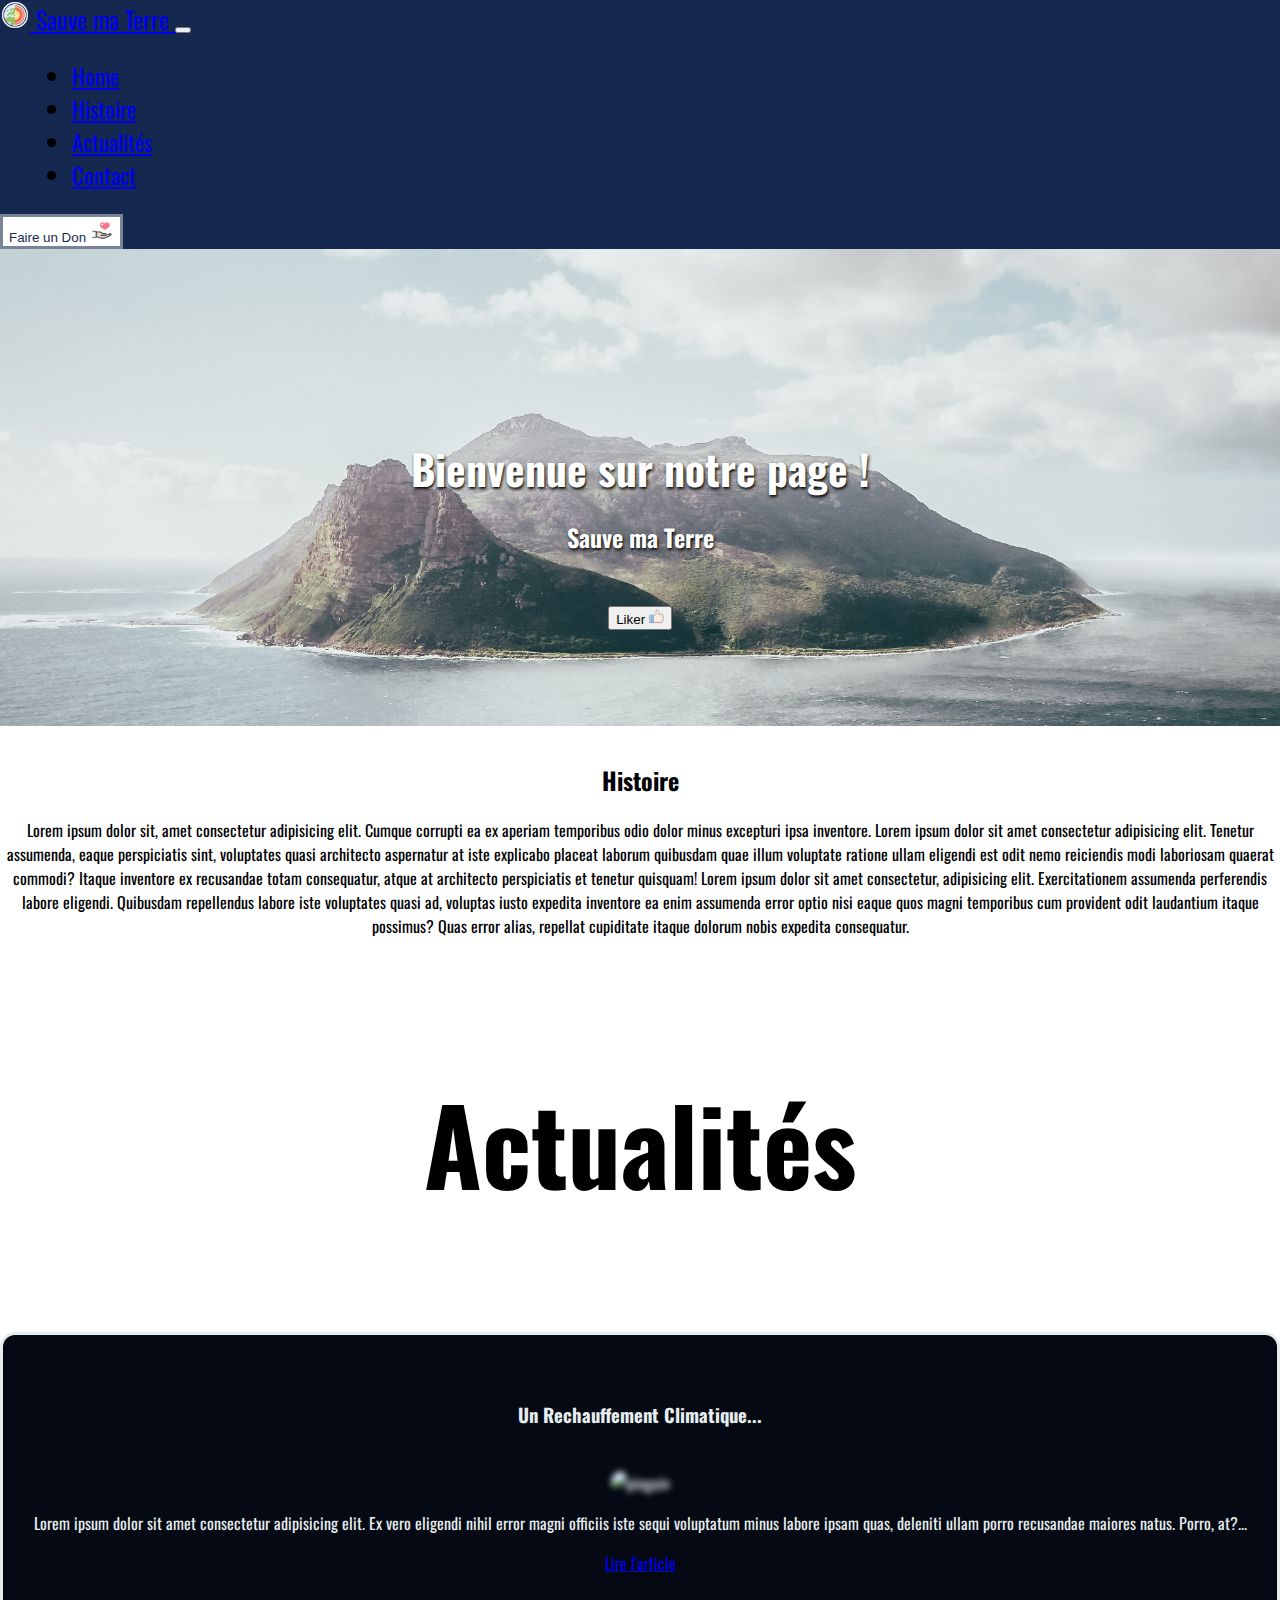
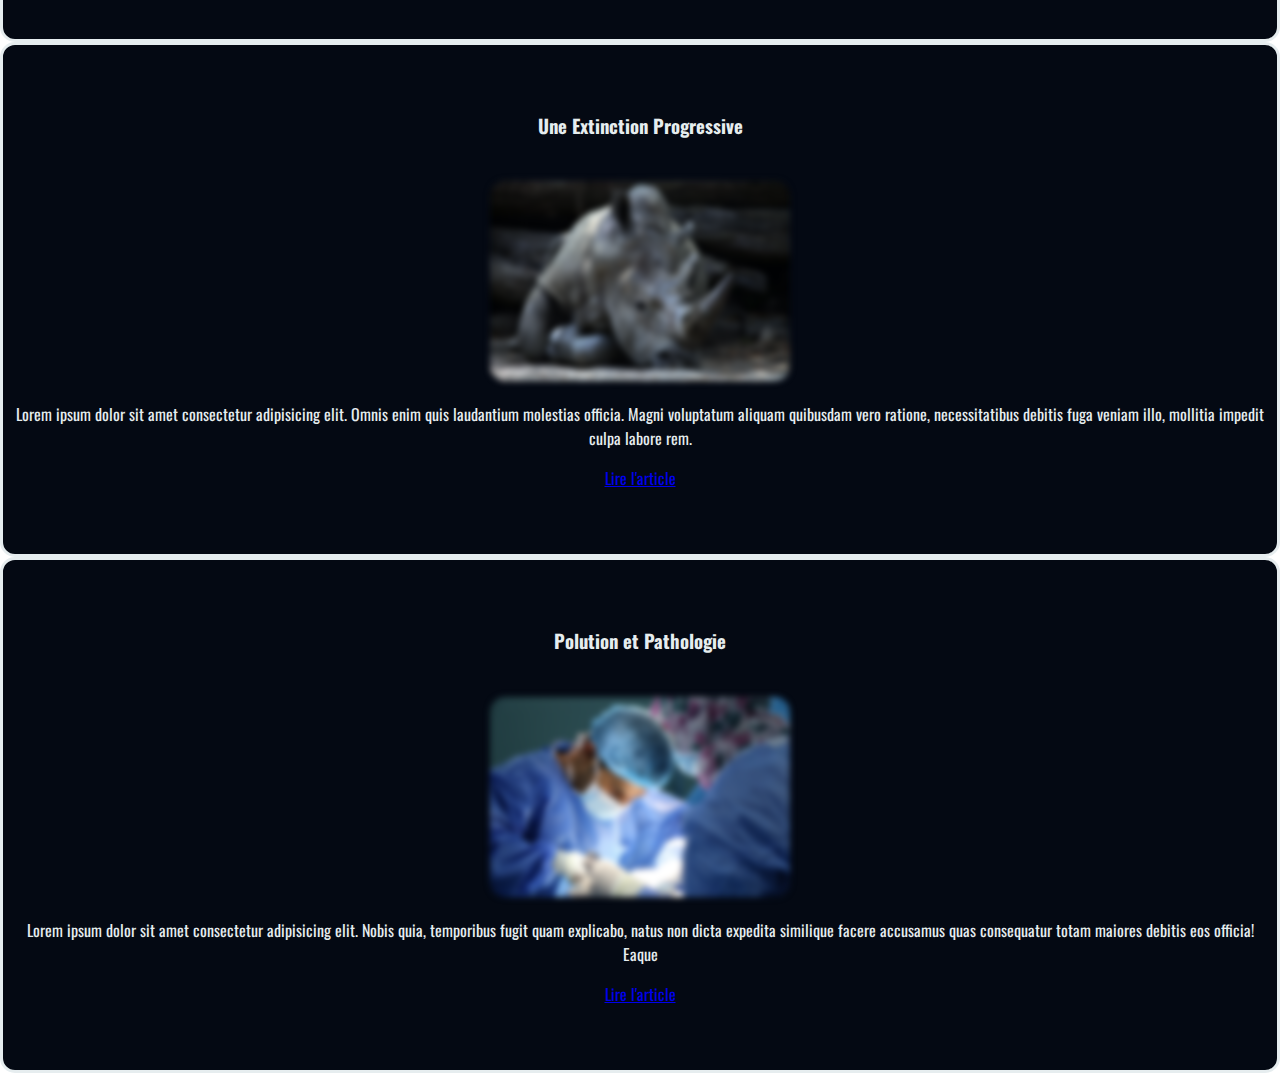
==== index.html @ 33b481e4 "mise en place de la grille" ====
<!DOCTYPE html>
<html lang="fr">
  <head>
    <meta charset="UTF-8" />
    <meta http-equiv="X-UA-Compatible" content="IE=edge" />
    <meta name="viewport" content="width=device-width, initial-scale=1.0" />
    <link
      href="https://cdn.jsdelivr.net/npm/bootstrap@5.2.0-beta1/dist/css/bootstrap.min.css"
      rel="stylesheet"
      integrity="sha384-0evHe/X+R7YkIZDRvuzKMRqM+OrBnVFBL6DOitfPri4tjfHxaWutUpFmBp4vmVor"
      crossorigin="anonymous"
    />
    <script
      src="https://cdn.jsdelivr.net/npm/bootstrap@5.2.0-beta1/dist/js/bootstrap.bundle.min.js"
      integrity="sha384-pprn3073KE6tl6bjs2QrFaJGz5/SUsLqktiwsUTF55Jfv3qYSDhgCecCxMW52nD2"
      crossorigin="anonymous"
    ></script>
    <link rel="stylesheet" href="css/style.css" />
    <script
      src="https://kit.fontawesome.com/90c2f345b2.js"
      crossorigin="anonymous"
    ></script>
    <link rel="preconnect" href="https://fonts.gstatic.com" crossorigin />
    <link
      href="https://fonts.googleapis.com/css2?family=Oswald:wght@200;300;400;500;600&display=swap"
      rel="stylesheet"
    />
    <link rel="icon" href="./img/earth.png" />
    <title>Sauve ma Terre</title>
  </head>
  <body>
    <nav class="navbar fixed-top navbar-expand-sm navbar-dark">
      <div class="container">
        <a href="#" class="navbar-brand mb-0 h1">
          <img
            class="d-line-block align-top"
            src="/img/logo.png"
            width="30"
            height="30"
            alt="Logo"
          />
          Sauve ma Terre
        </a>
        <button
          type="button"
          data-bs-toggle="collapse"
          data-bs-target="#navbarNav"
          class="navbar-toggler"
          aria-controls="navbarNav"
          aria-expanded="false"
          aria-label="Toggle navigation"
        >
          <span class="navbar-toggler-icon"></span>
        </button>
        <div class="collapse navbar-collapse" id="navbarNav">
          <ul class="navbar-nav">
            <li class="nav-item active">
              <a href="#" class="nav-link active">Home</a>
            </li>
            <li class="nav-item active">
              <a href="#" class="nav-link">Histoire</a>
            </li>
            <li class="nav-item active">
              <a href="#" class="nav-link">Actualités</a>
            </li>
            <li class="nav-item active">
              <a href="#" class="nav-link">Contact</a>
            </li>
          </ul>
        </div>
        <form class="d-flex">
          <button type="submit" class="btn btn-outline">
            Faire un Don <img src="/img/give.png" alt="give" />
          </button>
        </form>
      </div>
    </nav>
    <div class="container welcome">
      <div class="row">
        <div class="col-md-12">
          <div class="first">
            <h1>Bienvenue sur notre page !</h1>
            <h2>Sauve ma Terre</h2>
            <button type="button" class="btn btn-primary">
              Liker
              <img src="/img/liker.png" style="width: 15px" alt="pouce" />
            </button>
          </div>
        </div>
      </div>
    </div>
    <div class="container container-histoire">
      <div class="row">
        <div class="col-sm-12">
          <div>
            <h2>Histoire</h2>
            <p>
              Lorem ipsum dolor sit, amet consectetur adipisicing elit. Cumque
              corrupti ea ex aperiam temporibus odio dolor minus excepturi ipsa
              inventore. Lorem ipsum dolor sit amet consectetur adipisicing
              elit. Tenetur assumenda, eaque perspiciatis sint, voluptates quasi
              architecto aspernatur at iste explicabo placeat laborum quibusdam
              quae illum voluptate ratione ullam eligendi est odit nemo
              reiciendis modi laboriosam quaerat commodi? Itaque inventore ex
              recusandae totam consequatur, atque at architecto perspiciatis et
              tenetur quisquam! Lorem ipsum dolor sit amet consectetur,
              adipisicing elit. Exercitationem assumenda perferendis labore
              eligendi. Quibusdam repellendus labore iste voluptates quasi ad,
              voluptas iusto expedita inventore ea enim assumenda error optio
              nisi eaque quos magni temporibus cum provident odit laudantium
              itaque possimus? Quas error alias, repellat cupiditate itaque
              dolorum nobis expedita consequatur.
            </p>
            <br />
          </div>
        </div>
      </div>

      <div class="container-actu">
        <h2>Actualités</h2>
      </div>

      <div class="row third">
        <div class="col-sm-4 third-1">
          <h3>Un Rechauffement Climatique...</h3>
          <br />

          <img src="/img/Pic-1.jpg" alt="pinguin" width="300px" />
          <p>
            Lorem ipsum dolor sit amet consectetur adipisicing elit. Ex vero
            eligendi nihil error magni officiis iste sequi voluptatum minus
            labore ipsam quas, deleniti ullam porro recusandae maiores natus.
            Porro, at?...
          </p>
          <a class="btn btn-light" href="#" role="button">Lire l'article</a>
        </div>
        <div class="col-sm-4 third-1">
          <h3>Une Extinction Progressive</h3>
          <br />
          <img
            src="/img/DeadAnimals.jpg"
            alt="doctor"
            width="300px"
            height="200px"
          />
          <p>
            Lorem ipsum dolor sit amet consectetur adipisicing elit. Omnis enim
            quis laudantium molestias officia. Magni voluptatum aliquam
            quibusdam vero ratione, necessitatibus debitis fuga veniam illo,
            mollitia impedit culpa labore rem.
          </p>
          <a class="btn btn-light" href="#" role="button">Lire l'article</a>
        </div>
        <div class="col-sm-4 third-1">
          <h3>Polution et Pathologie</h3>
          <br />
          <img
            src="/img/doctor.jpg"
            alt="Animals no life"
            width="300px"
            height="200px"
          />
          <p>
            Lorem ipsum dolor sit amet consectetur adipisicing elit. Nobis quia,
            temporibus fugit quam explicabo, natus non dicta expedita similique
            facere accusamus quas consequatur totam maiores debitis eos officia!
            Eaque
          </p>
          <a class="btn btn-light" href="#" role="button">Lire l'article</a>
        </div>
      </div>
  </body>
</html>
---- css/style.css ----
html,
body {
  margin: 0;
  padding: 0;
}
body {
  font-family: "Oswald", sans-serif;
}
.navbar {
  background-color: #142850;
}
.navbar-brand {
  font-size: 1.5rem;
}
.navbar-nav {
  margin-left: 2rem;
  font-size: 1.4rem;
}
.d-flex img {
  height: 24px;
  width: 24px;
}

/* Bienvenue */

.d-flex button {
  color: #142850;
  background-color: rgb(255, 255, 255);
  border: solid #7a8499;
}
.d-flex button:hover {
  background-color: #00a8cc;
  border: solid #0c7b93;
  color: #fff;
}
.welcome {
  padding: 6rem;
  color: #fff;
  text-align: center;
  background-image: url(/img/Island.jpg);
  background-position: center;
  background-size: 100%;
  background-repeat: no-repeat;
  text-shadow: black 0.1em 0.1em 0.2em;
}
.welcome h1 {
  font-size: 2.6rem;
  padding-top: 4rem;
  text-align: center;
  margin-bottom: 1.2rem;
}
.welcome button {
  margin-top: 2rem;
}

/* Histoire */

.container-histoire {
  padding-top: 1rem;
  text-align: center;
}

.container-actu {
  text-align: center;
  padding: 0 0 1.5rem 0;
  font-size: 70px;
}

.third-1 {
  color: #e6edef;
  border: solid;
  border-radius: 15px;
  background-color: #040913;
  padding: 3rem 0.8rem 4rem 0.8rem;
  text-overflow: ellipsis;
}
.third img {
  -webkit-filter: blur(3px);
  filter: blur(3px);
  -webkit-transition: 0.3s ease-in-out;
  transition: 0.3s ease-in-out;
  border-radius: 15px;
}
.third img:hover {
  -webkit-filter: blur(0);
  filter: blur(0);
}
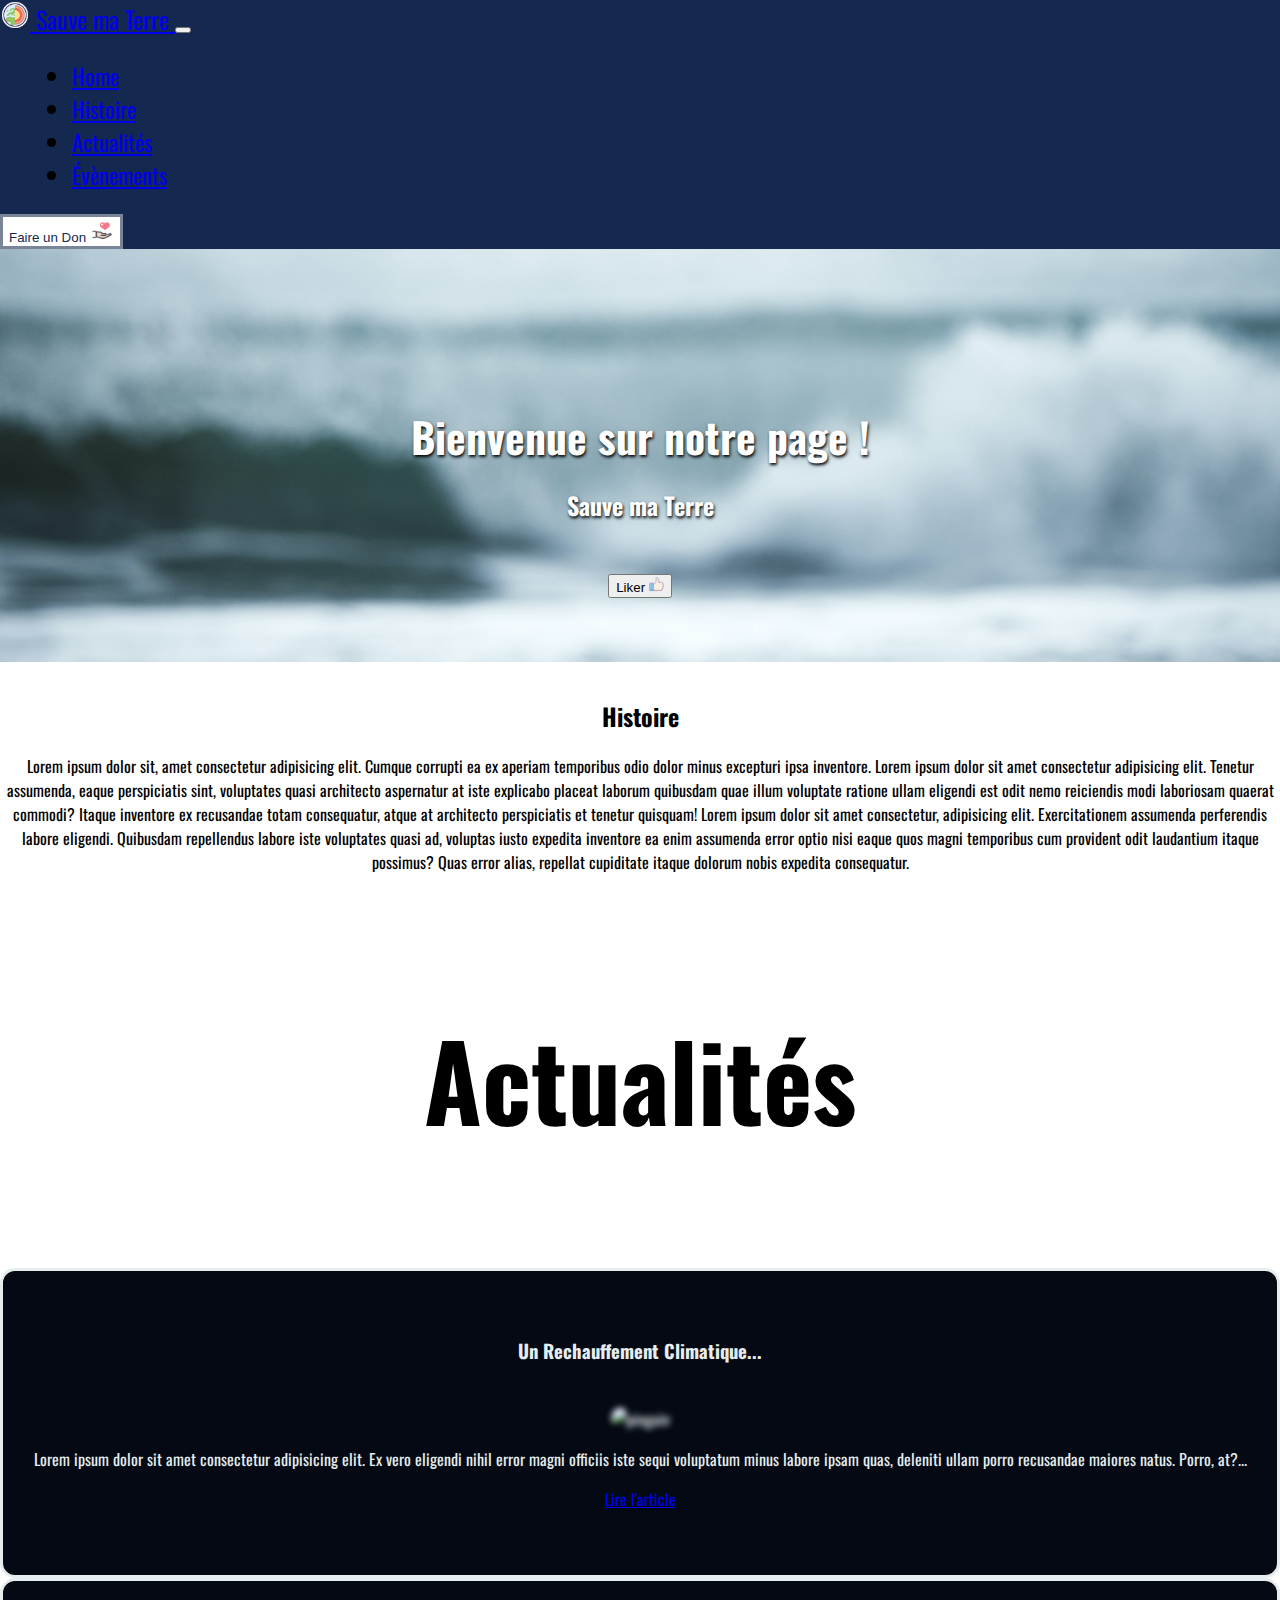
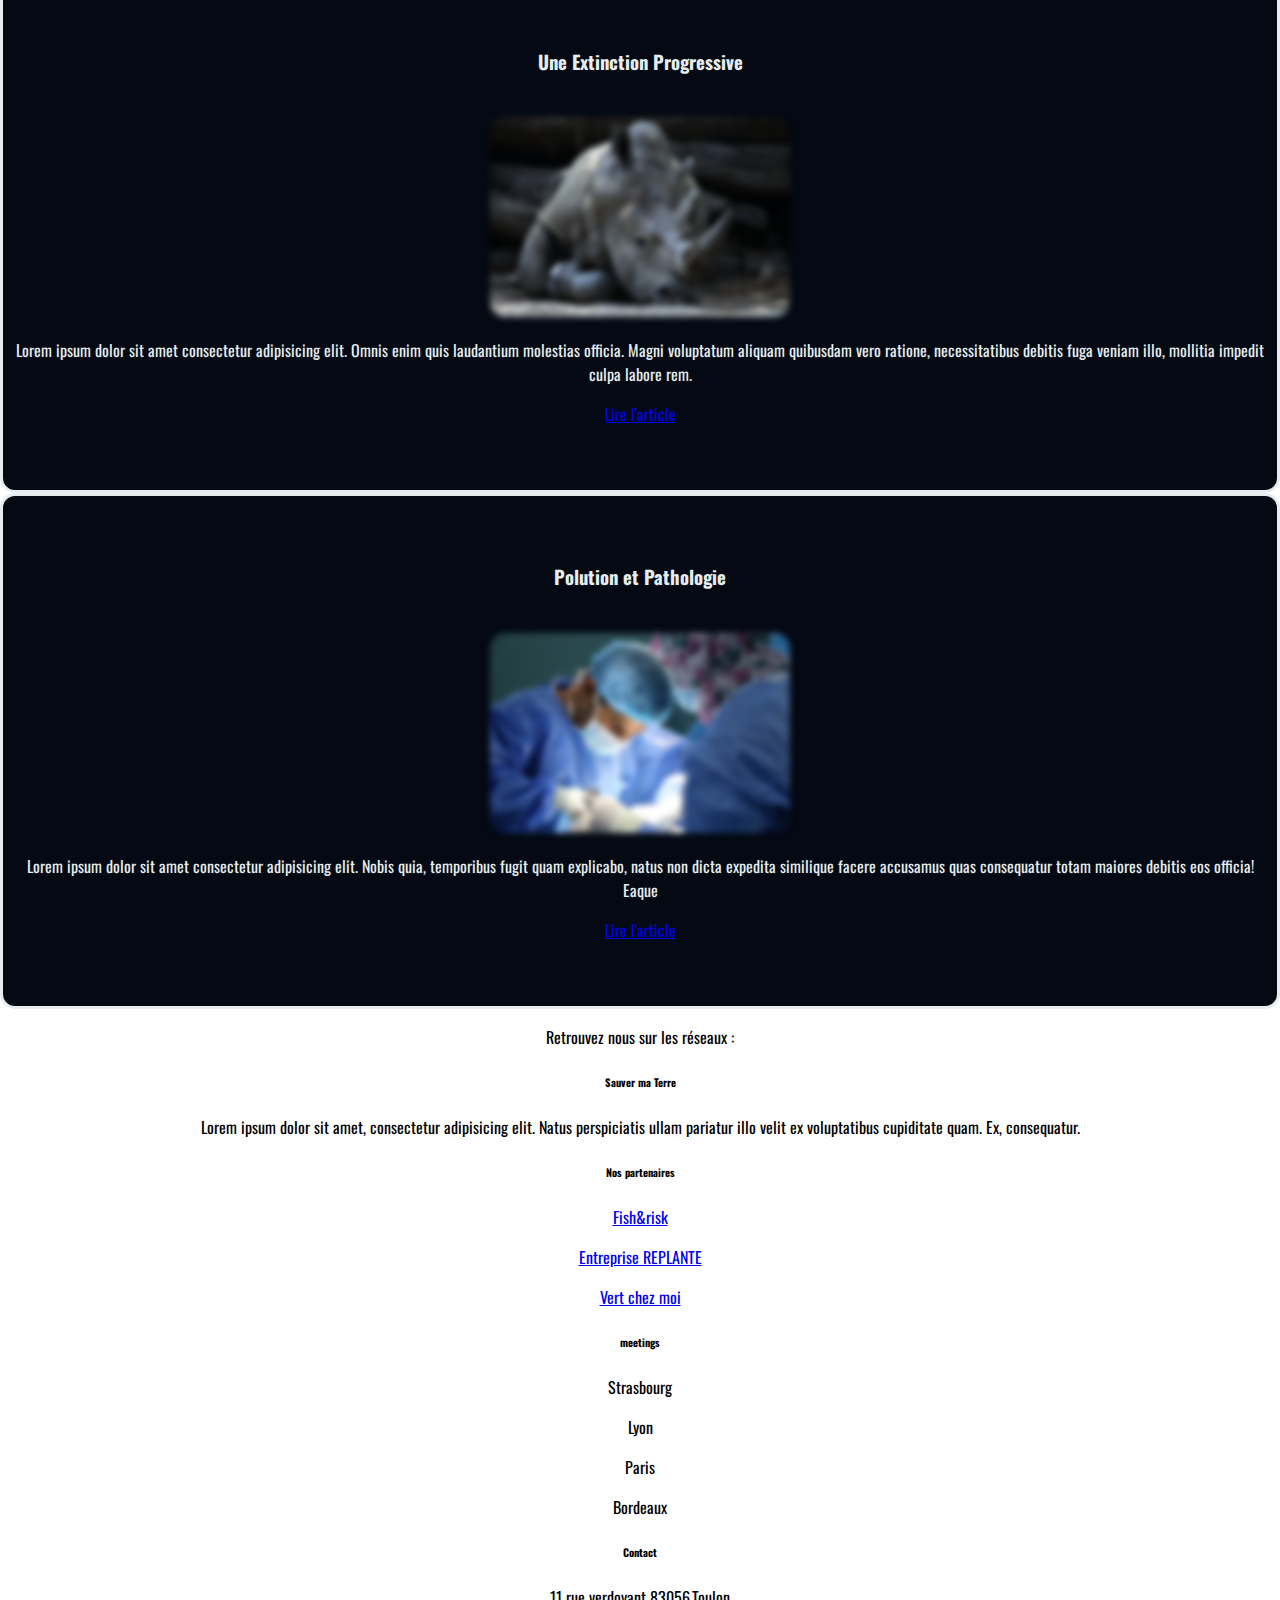
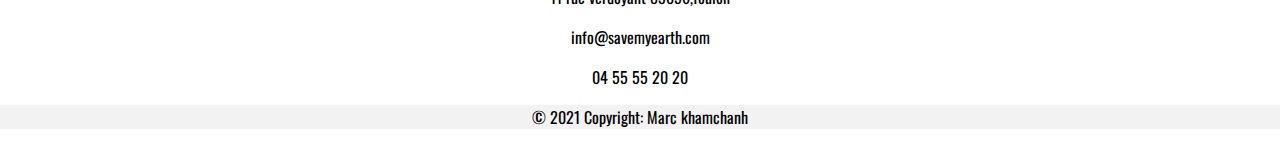
==== commit 5fbbecde: "Mise en place du footer" ====
--- a/index.html
+++ b/index.html
@@ -64,7 +64,7 @@
               <a href="#" class="nav-link">Actualités</a>
             </li>
             <li class="nav-item active">
-              <a href="#" class="nav-link">Contact</a>
+              <a href="/Evènements.html" target="_blank" class="nav-link">Évènements</a>
             </li>
           </ul>
         </div>
@@ -168,6 +168,122 @@
           </p>
           <a class="btn btn-light" href="#" role="button">Lire l'article</a>
         </div>
+      <div class="container">
+        <div class="col-sm-12">
+          <p></p>
+
+        </div>
+      </div>
+        <!-- Footer -->
+<footer class="text-center text-lg-start bg-light text-muted">
+  <!-- Section: Social media -->
+  <section
+    class="d-flex justify-content-center justify-content-lg-between p-4 border-bottom"
+  >
+    <!-- Left -->
+    <div class="me-5 d-none d-lg-block">
+      <span>Retrouvez nous sur les réseaux :</span>
+    </div>
+    <!-- Left -->
+
+    <!-- Right -->
+    <div>
+      <a href="" class="me-4 text-reset">
+        <i class="fab fa-facebook-f"></i>
+      </a>
+      <a href="" class="me-4 text-reset">
+        <i class="fab fa-twitter"></i>
+      </a>
+      <a href="" class="me-4 text-reset">
+        <i class="fab fa-instagram"></i>
+      </a>
+    </div>
+    <!-- Right -->
+  </section>
+  <!-- Section: Links  -->
+  <section class="">
+    <div class="container text-center text-md-start mt-5">
+      <!-- Grid row -->
+      <div class="row mt-3">
+        <!-- Grid column -->
+        <div class="col-md-3 col-lg-4 col-xl-3 mx-auto mb-4">
+          <!-- Content -->
+          <h6 class="text-uppercase fw-bold mb-4">
+            <i class="fa-solid fa-earth-americas me-3"></i>Sauver ma Terre
+          </h6>
+          <p>
+            Lorem ipsum dolor sit amet, consectetur adipisicing elit. Natus perspiciatis ullam pariatur illo velit ex voluptatibus cupiditate quam. Ex, consequatur.
+          </p>
+        </div>
+        <!-- Grid column -->
+
+        <!-- Grid column -->
+        <div class="col-md-2 col-lg-2 col-xl-2 mx-auto mb-4">
+          <!-- Links -->
+          <h6 class="text-uppercase fw-bold mb-4">
+            Nos partenaires
+          </h6>
+          <p>
+            <a href="#!" class="text-reset">Fish&risk</a>
+          </p>
+          <p>
+            <a href="#!" class="text-reset">Entreprise REPLANTE</a>
+          </p>
+          <p>
+            <a href="#!" class="text-reset">Vert chez moi</a>
+          </p>
+        </div>
+        <!-- Grid column -->
+
+        <!-- Grid column -->
+        <div class="col-md-3 col-lg-2 col-xl-2 mx-auto mb-4">
+          <!-- Links -->
+          <h6 class="text-uppercase fw-bold mb-4">
+            meetings
+          </h6>
+          <p>
+            <p class="text-reset">Strasbourg</p>
+          </p>
+          <p>
+            <p class="text-reset">Lyon</p>
+          </p>
+          <p>
+            <p class="text-reset">Paris</p>
+          </p>
+          <p>
+            <p class="text-reset">Bordeaux</p>
+          </p>
+        </div>
+        <!-- Grid column -->
+
+        <!-- Grid column -->
+        <div class="col-md-4 col-lg-3 col-xl-3 mx-auto mb-md-0 mb-4">
+          <!-- Links -->
+          <h6 class="text-uppercase fw-bold mb-4">
+            Contact
+          </h6>
+          <p><i class="fas fa-home me-3"></i> 11 rue verdoyant 83056,Toulon</p>
+          <p>
+            <i class="fas fa-envelope me-3"></i>
+            info@savemyearth.com
+          </p>
+          <p><i class="fas fa-phone me-3"></i> 04 55 55 20 20</p>
+        </div>
+        <!-- Grid column -->
+      </div>
+      <!-- Grid row -->
+    </div>
+  </section>
+  <!-- Section: Links  -->
+
+  <!-- Copyright -->
+  <div class="text-center p-4" style="background-color: rgba(0, 0, 0, 0.05);">
+    © 2021 Copyright:
+    <a class="text-reset fw-bold">Marc khamchanh</a>
+  </div>
+  <!-- Copyright -->
+</footer>
+<!-- Footer -->
       </div>
   </body>
 </html>
--- a/css/style.css
+++ b/css/style.css
@@ -34,10 +34,10 @@
   color: #fff;
 }
 .welcome {
-  padding: 6rem;
+  padding: 4rem;
   color: #fff;
   text-align: center;
-  background-image: url(/img/Island.jpg);
+  background-image: url(/img/bird.jpg);
   background-position: center;
   background-size: 100%;
   background-repeat: no-repeat;
@@ -65,14 +65,15 @@
   padding: 0 0 1.5rem 0;
   font-size: 70px;
 }
-
+.third {
+  margin-bottom: 25px;
+}
 .third-1 {
   color: #e6edef;
   border: solid;
   border-radius: 15px;
   background-color: #040913;
   padding: 3rem 0.8rem 4rem 0.8rem;
-  text-overflow: ellipsis;
 }
 .third img {
   -webkit-filter: blur(3px);
@@ -85,3 +86,6 @@
   -webkit-filter: blur(0);
   filter: blur(0);
 }
+.footer {
+  border-radius: 15px;
+}
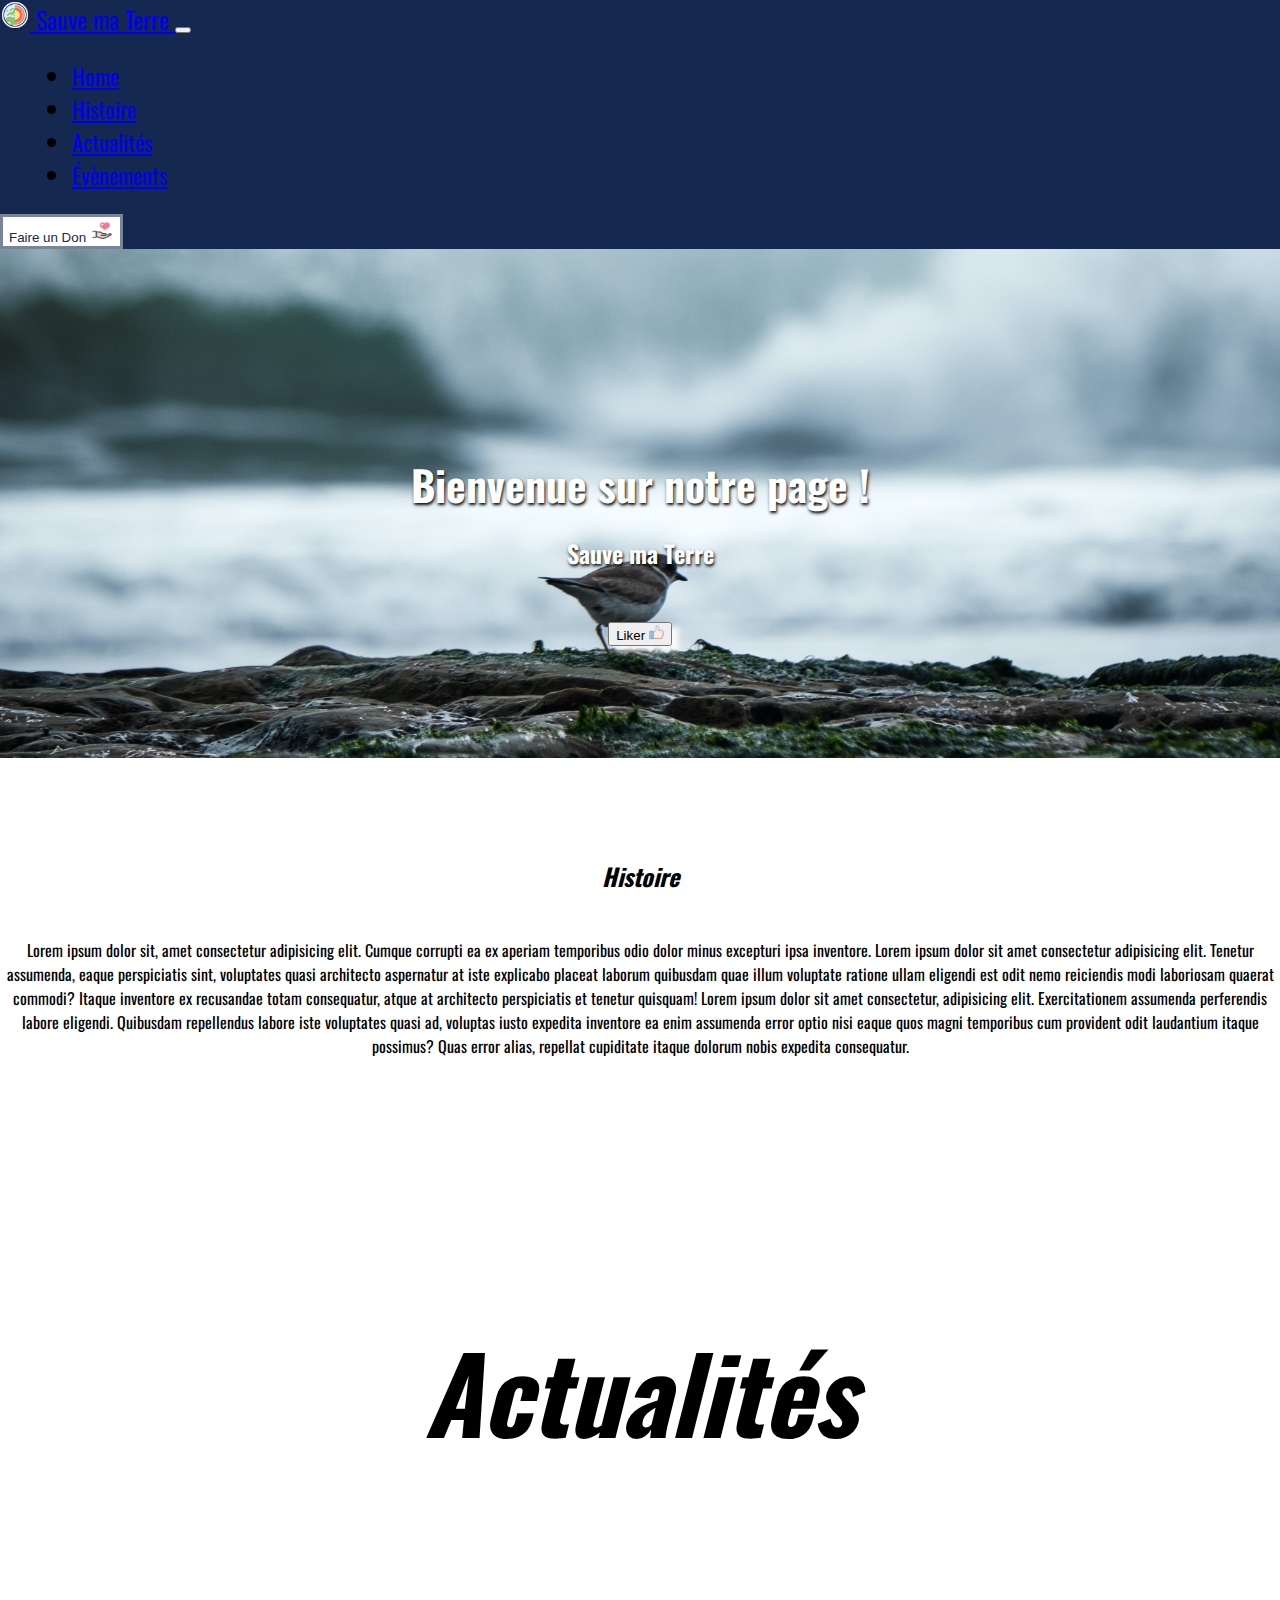
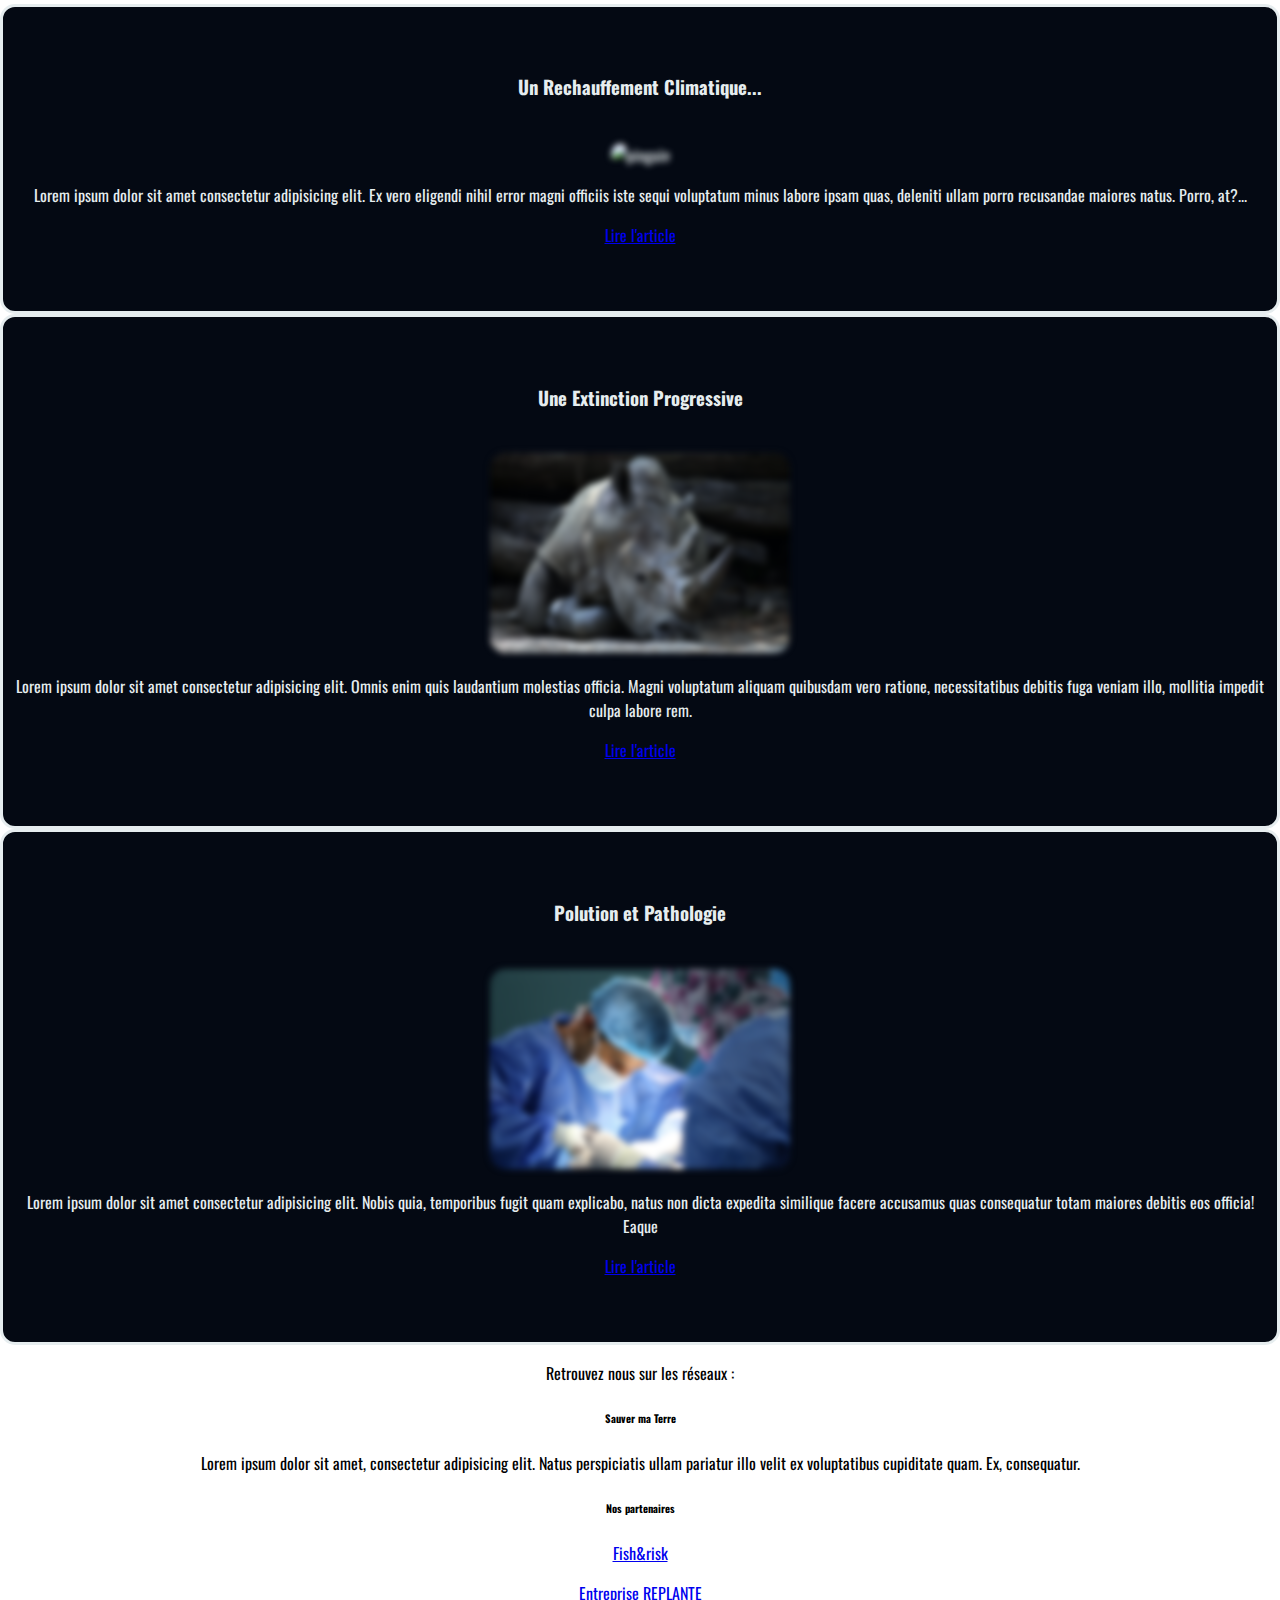
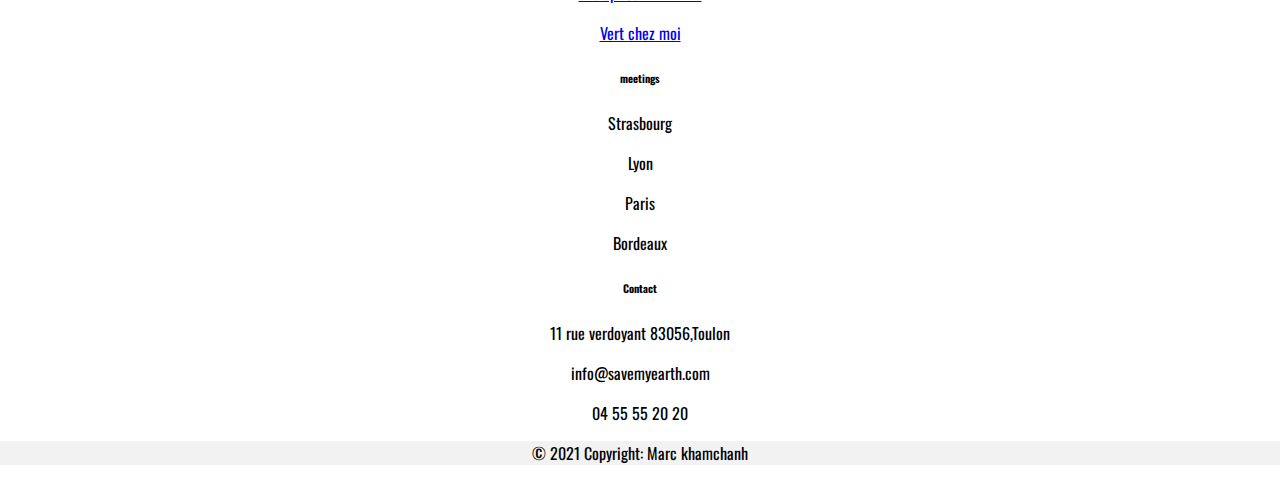
==== commit a653a786: "mise en place des mediaqueries" ====
--- a/index.html
+++ b/index.html
@@ -55,13 +55,13 @@
         <div class="collapse navbar-collapse" id="navbarNav">
           <ul class="navbar-nav">
             <li class="nav-item active">
-              <a href="#" class="nav-link active">Home</a>
-            </li>
-            <li class="nav-item active">
-              <a href="#" class="nav-link">Histoire</a>
-            </li>
-            <li class="nav-item active">
-              <a href="#" class="nav-link">Actualités</a>
+              <a href="#home" class="nav-link active">Home</a>
+            </li>
+            <li class="nav-item active">
+              <a href="#story" class="nav-link">Histoire</a>
+            </li>
+            <li class="nav-item active">
+              <a href="#news" class="nav-link">Actualités</a>
             </li>
             <li class="nav-item active">
               <a href="/Evènements.html" target="_blank" class="nav-link">Évènements</a>
@@ -77,9 +77,9 @@
     </nav>
     <div class="container welcome">
       <div class="row">
-        <div class="col-md-12">
+        <div id="home" class="col-md-12">
           <div class="first">
-            <h1>Bienvenue sur notre page !</h1>
+            <h1 >Bienvenue sur notre page !</h1>
             <h2>Sauve ma Terre</h2>
             <button type="button" class="btn btn-primary">
               Liker
@@ -89,7 +89,7 @@
         </div>
       </div>
     </div>
-    <div class="container container-histoire">
+    <div  id="story"class="container container-histoire">
       <div class="row">
         <div class="col-sm-12">
           <div>
@@ -116,8 +116,8 @@
         </div>
       </div>
 
-      <div class="container-actu">
-        <h2>Actualités</h2>
+      <div id="news" class="container-actu">
+        <h2 >Actualités</h2>
       </div>
 
       <div class="row third">
@@ -176,17 +176,13 @@
       </div>
         <!-- Footer -->
 <footer class="text-center text-lg-start bg-light text-muted">
-  <!-- Section: Social media -->
   <section
     class="d-flex justify-content-center justify-content-lg-between p-4 border-bottom"
   >
-    <!-- Left -->
     <div class="me-5 d-none d-lg-block">
       <span>Retrouvez nous sur les réseaux :</span>
     </div>
-    <!-- Left -->
-
-    <!-- Right -->
+
     <div>
       <a href="" class="me-4 text-reset">
         <i class="fab fa-facebook-f"></i>
@@ -205,9 +201,9 @@
     <div class="container text-center text-md-start mt-5">
       <!-- Grid row -->
       <div class="row mt-3">
-        <!-- Grid column -->
+
         <div class="col-md-3 col-lg-4 col-xl-3 mx-auto mb-4">
-          <!-- Content -->
+
           <h6 class="text-uppercase fw-bold mb-4">
             <i class="fa-solid fa-earth-americas me-3"></i>Sauver ma Terre
           </h6>
@@ -215,11 +211,8 @@
             Lorem ipsum dolor sit amet, consectetur adipisicing elit. Natus perspiciatis ullam pariatur illo velit ex voluptatibus cupiditate quam. Ex, consequatur.
           </p>
         </div>
-        <!-- Grid column -->
-
-        <!-- Grid column -->
         <div class="col-md-2 col-lg-2 col-xl-2 mx-auto mb-4">
-          <!-- Links -->
+          
           <h6 class="text-uppercase fw-bold mb-4">
             Nos partenaires
           </h6>
@@ -233,11 +226,8 @@
             <a href="#!" class="text-reset">Vert chez moi</a>
           </p>
         </div>
-        <!-- Grid column -->
-
-        <!-- Grid column -->
         <div class="col-md-3 col-lg-2 col-xl-2 mx-auto mb-4">
-          <!-- Links -->
+          
           <h6 class="text-uppercase fw-bold mb-4">
             meetings
           </h6>
@@ -254,11 +244,9 @@
             <p class="text-reset">Bordeaux</p>
           </p>
         </div>
-        <!-- Grid column -->
-
-        <!-- Grid column -->
+
         <div class="col-md-4 col-lg-3 col-xl-3 mx-auto mb-md-0 mb-4">
-          <!-- Links -->
+
           <h6 class="text-uppercase fw-bold mb-4">
             Contact
           </h6>
@@ -269,21 +257,16 @@
           </p>
           <p><i class="fas fa-phone me-3"></i> 04 55 55 20 20</p>
         </div>
-        <!-- Grid column -->
-      </div>
-      <!-- Grid row -->
+      </div>
+
     </div>
   </section>
-  <!-- Section: Links  -->
-
-  <!-- Copyright -->
+
   <div class="text-center p-4" style="background-color: rgba(0, 0, 0, 0.05);">
     © 2021 Copyright:
     <a class="text-reset fw-bold">Marc khamchanh</a>
   </div>
-  <!-- Copyright -->
 </footer>
-<!-- Footer -->
       </div>
   </body>
 </html>
--- a/css/style.css
+++ b/css/style.css
@@ -6,6 +6,8 @@
 body {
   font-family: "Oswald", sans-serif;
 }
+/* navigation */
+
 .navbar {
   background-color: #142850;
 }
@@ -34,12 +36,12 @@
   color: #fff;
 }
 .welcome {
-  padding: 4rem;
+  padding: 7rem;
   color: #fff;
   text-align: center;
   background-image: url(/img/bird.jpg);
   background-position: center;
-  background-size: 100%;
+  background-size: 110%;
   background-repeat: no-repeat;
   text-shadow: black 0.1em 0.1em 0.2em;
 }
@@ -51,6 +53,11 @@
 }
 .welcome button {
   margin-top: 2rem;
+  box-shadow: 7px 5px 5px rgb(249, 249, 249);
+}
+.welcome button:hover {
+  box-shadow: 7px 5px 5px rgba(255, 255, 255, 0.326);
+  background-color: #20448a;
 }
 
 /* Histoire */
@@ -60,11 +67,24 @@
   text-align: center;
 }
 
+.container-histoire h2 {
+  font-style: italic;
+  padding: 4rem 0 1.5rem 0;
+}
+
+/* actualité section */
+
 .container-actu {
   text-align: center;
-  padding: 0 0 1.5rem 0;
+  padding: 4rem 0 1.5rem 0;
   font-size: 70px;
 }
+
+.btn:hover {
+  background-color: #7a849947;
+  color: #fff;
+}
+
 .third {
   margin-bottom: 25px;
 }
@@ -86,6 +106,33 @@
   -webkit-filter: blur(0);
   filter: blur(0);
 }
+
+/* pied de page */
+
 .footer {
   border-radius: 15px;
 }
+/* mediaqueries */
+
+@media (max-width: 1200px) {
+  .third img {
+    width: 60%;
+    height: auto;
+  }
+}
+
+@media (min-width: 990px) {
+  .welcome {
+    background-position-y: 70%;
+    background-position-x: 50%;
+  }
+}
+
+@media (max-width: 374px) {
+  .welcome {
+    padding: 5rem 0 0 0;
+  }
+  .welcome button {
+    margin-bottom: 5rem;
+  }
+}
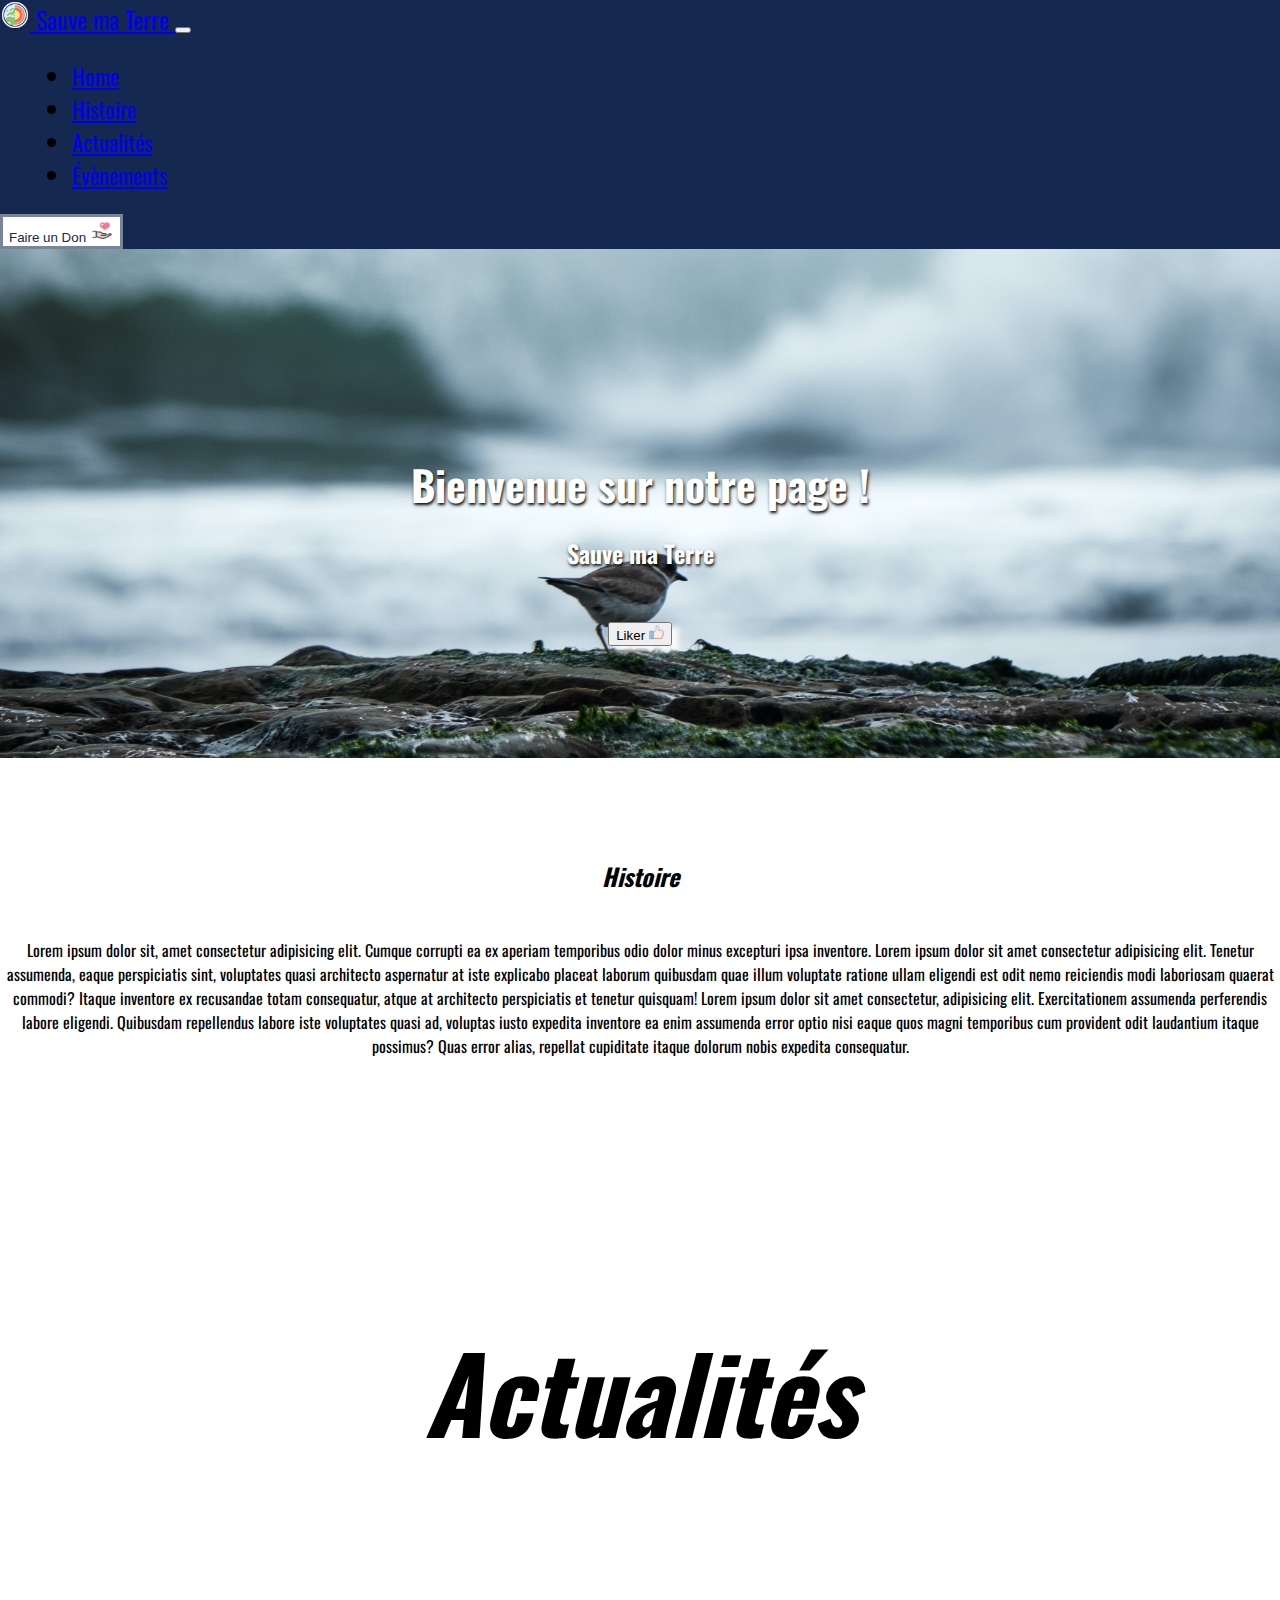
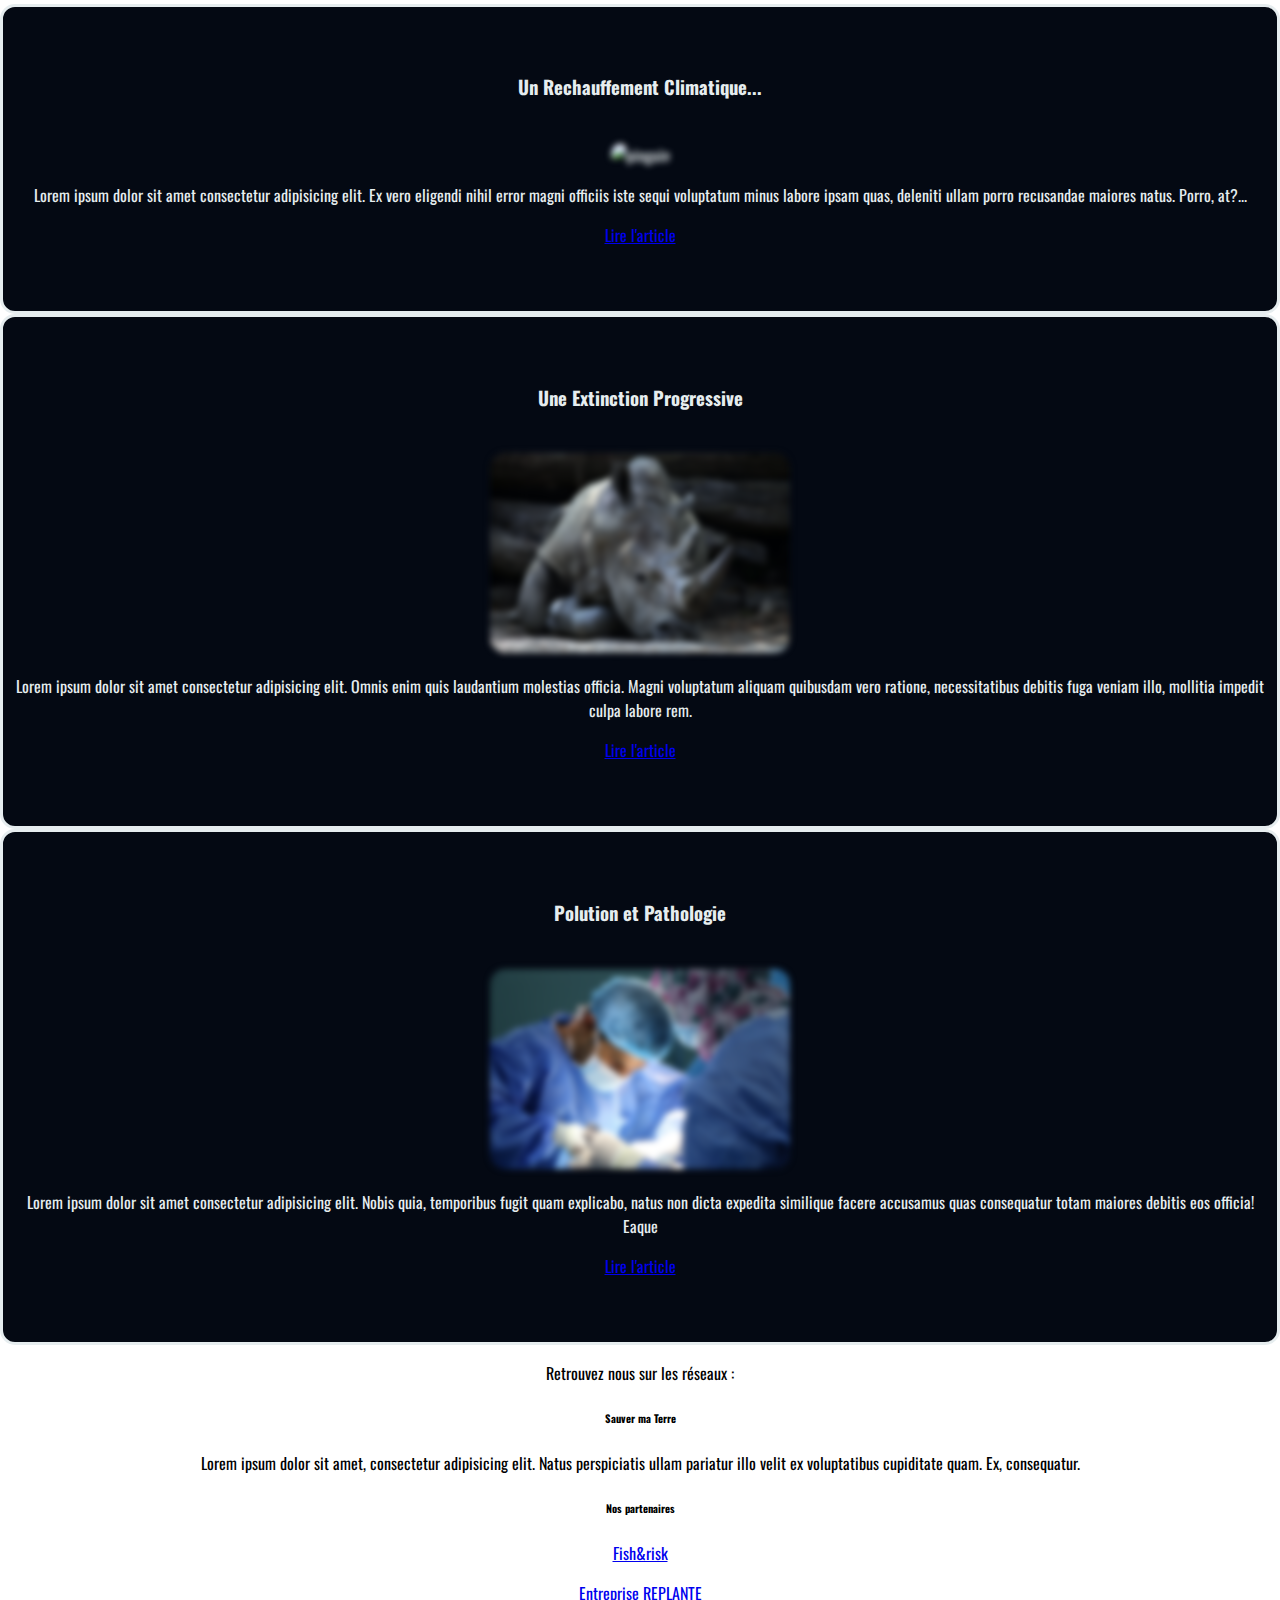
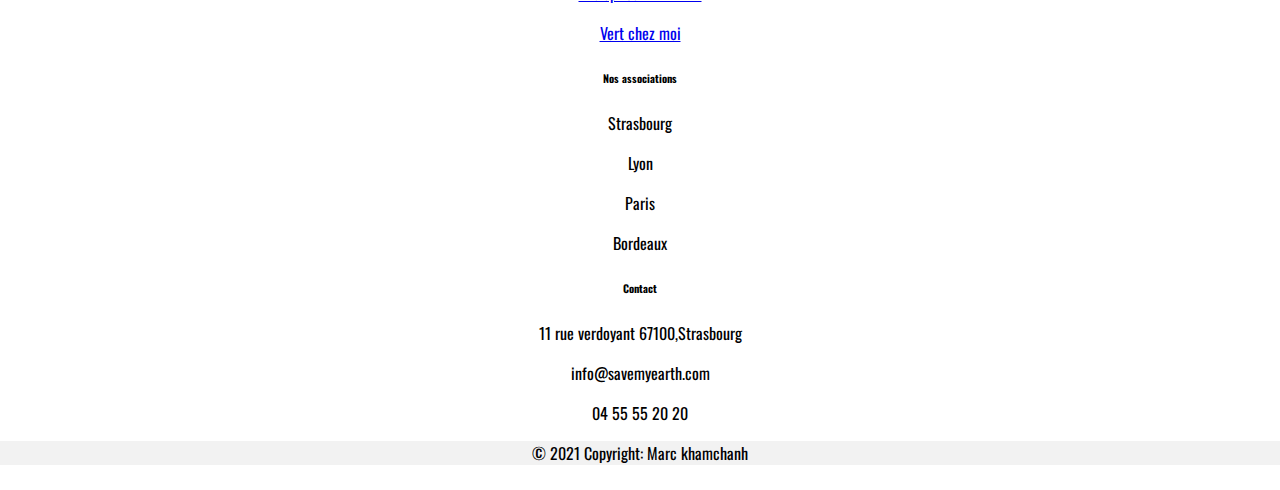
==== commit ceb1bda3: "Ajout de la Deuxième page" ====
--- a/index.html
+++ b/index.html
@@ -194,12 +194,10 @@
         <i class="fab fa-instagram"></i>
       </a>
     </div>
-    <!-- Right -->
   </section>
-  <!-- Section: Links  -->
   <section class="">
     <div class="container text-center text-md-start mt-5">
-      <!-- Grid row -->
+
       <div class="row mt-3">
 
         <div class="col-md-3 col-lg-4 col-xl-3 mx-auto mb-4">
@@ -229,7 +227,7 @@
         <div class="col-md-3 col-lg-2 col-xl-2 mx-auto mb-4">
           
           <h6 class="text-uppercase fw-bold mb-4">
-            meetings
+            Nos associations
           </h6>
           <p>
             <p class="text-reset">Strasbourg</p>
@@ -250,7 +248,7 @@
           <h6 class="text-uppercase fw-bold mb-4">
             Contact
           </h6>
-          <p><i class="fas fa-home me-3"></i> 11 rue verdoyant 83056,Toulon</p>
+          <p><i class="fas fa-home me-3"></i> 11 rue verdoyant 67100,Strasbourg</p>
           <p>
             <i class="fas fa-envelope me-3"></i>
             info@savemyearth.com
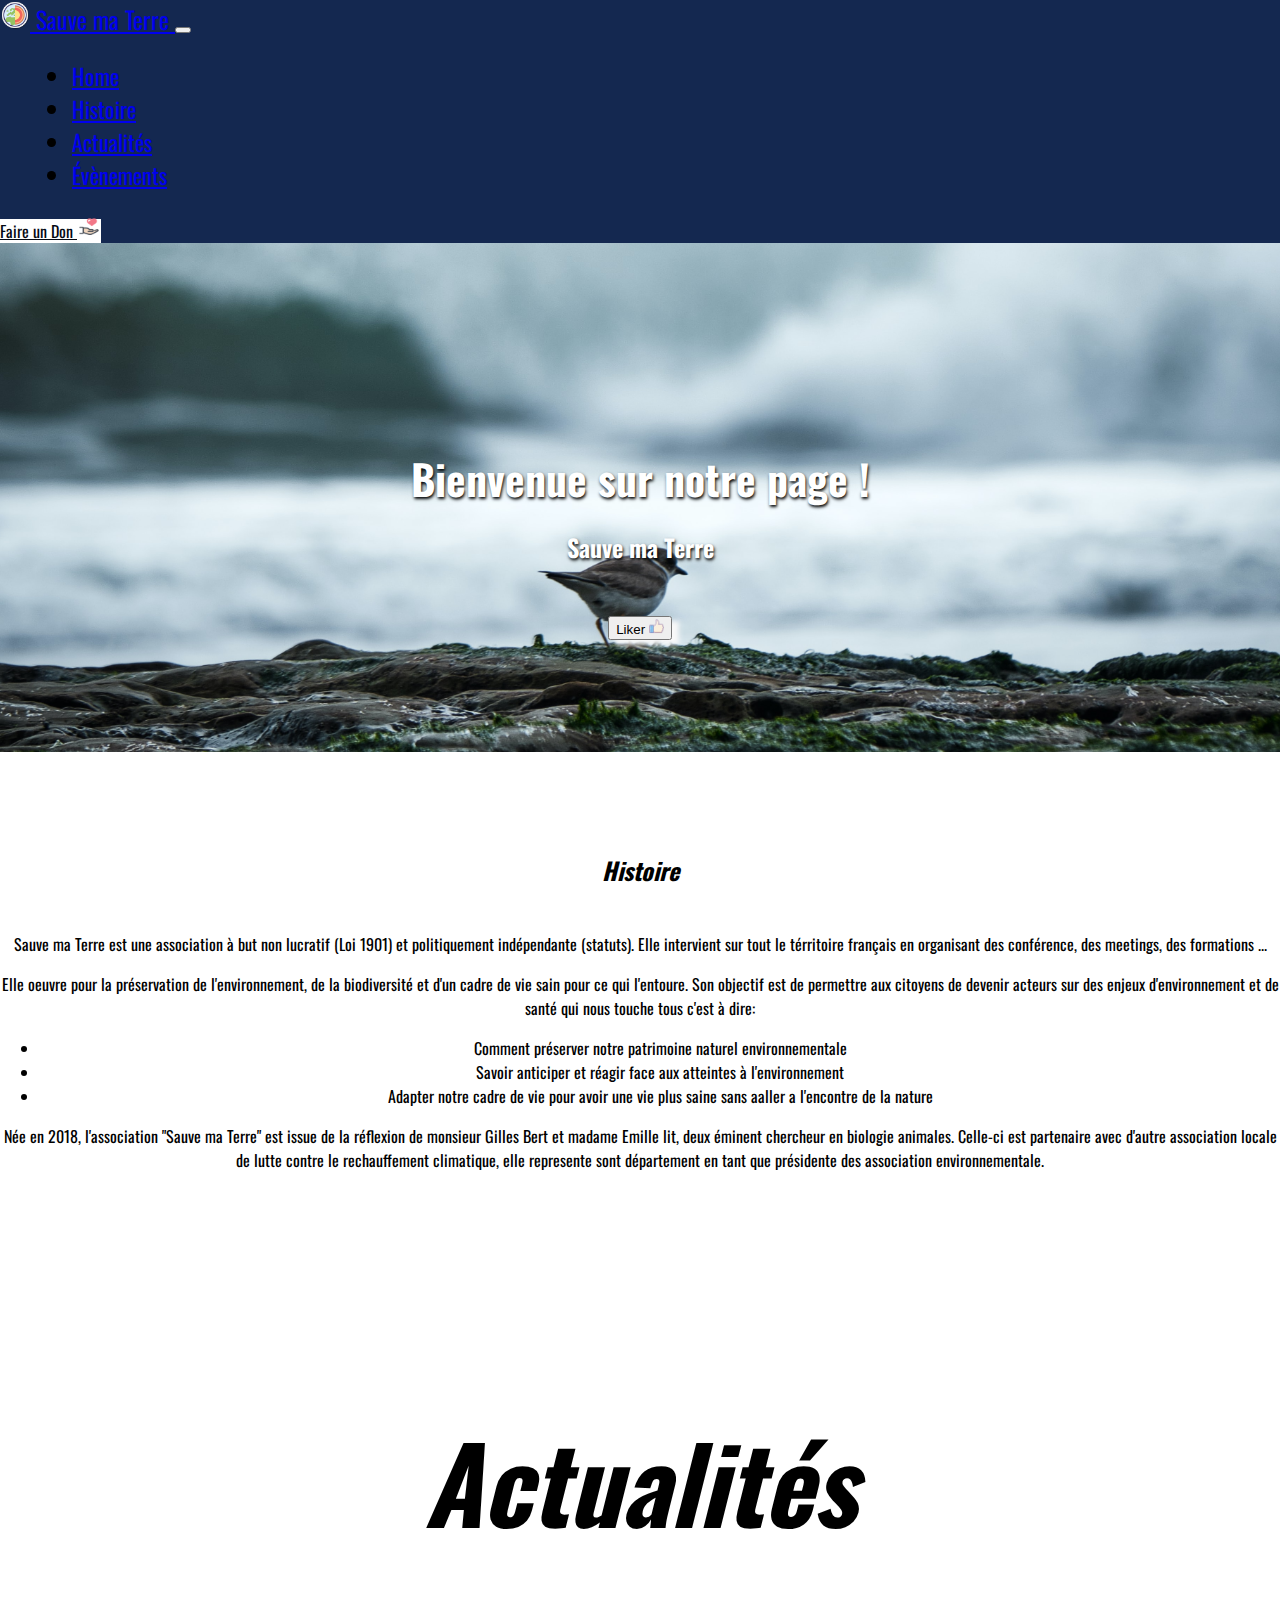
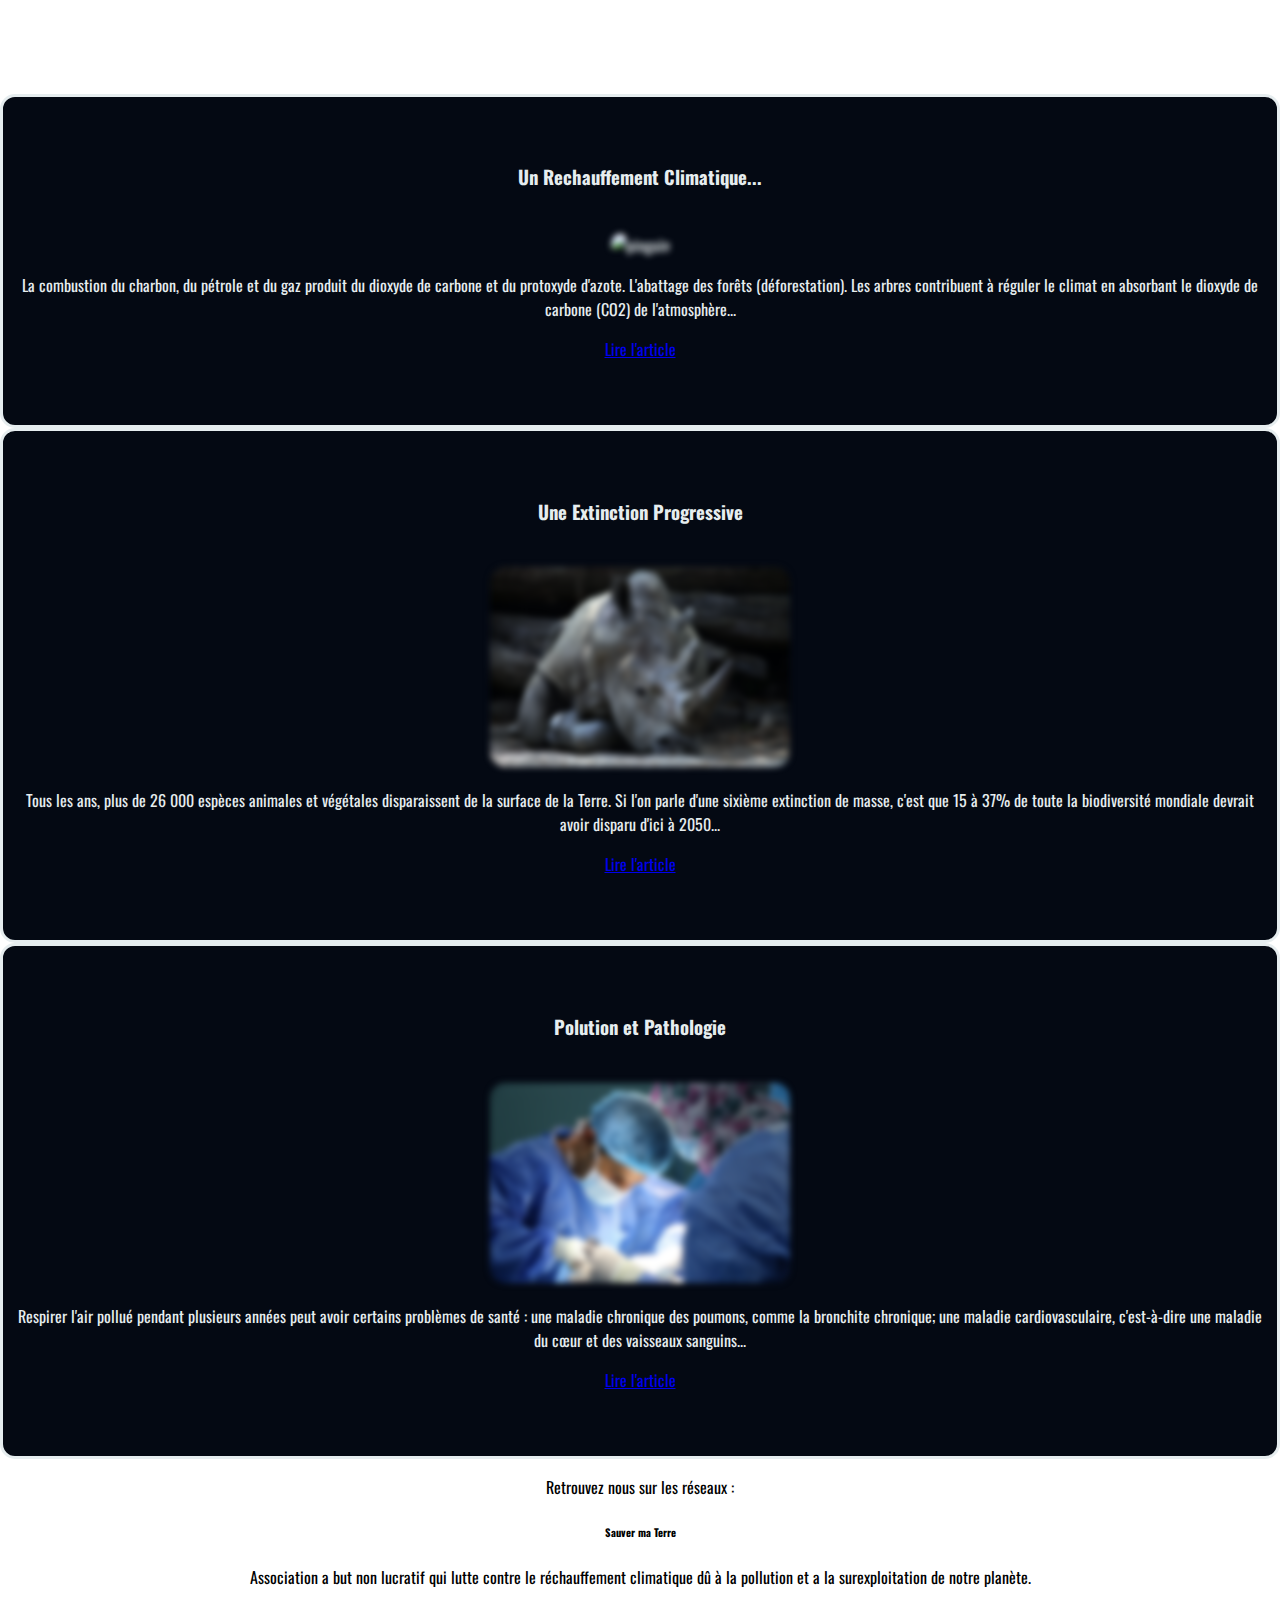
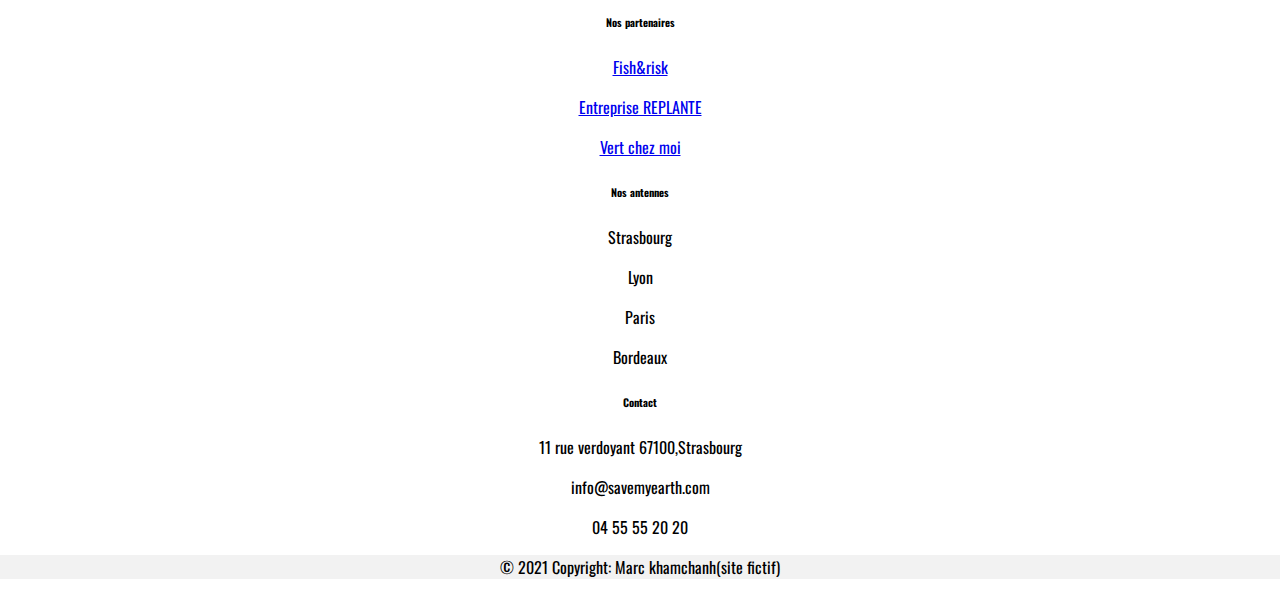
==== commit 161f2018: "Ecriture d'une nouvelle page pour liens" ====
--- a/index.html
+++ b/index.html
@@ -4,6 +4,9 @@
     <meta charset="UTF-8" />
     <meta http-equiv="X-UA-Compatible" content="IE=edge" />
     <meta name="viewport" content="width=device-width, initial-scale=1.0" />
+    <meta name="description" content="Association voulant faire revivre notre planète qui meure a petit feu.">
+    <meta name="keywords" content="planète, écologie, arbres, terre, pollution">
+    <meta name="author" content="Marvc khamchanh">
     <link
       href="https://cdn.jsdelivr.net/npm/bootstrap@5.2.0-beta1/dist/css/bootstrap.min.css"
       rel="stylesheet"
@@ -69,9 +72,9 @@
           </ul>
         </div>
         <form class="d-flex">
-          <button type="submit" class="btn btn-outline">
+          <a class="btn btn-primary btnDon" href="/Fictif.html" role="button" target="_blank" class="btn btn-outline">
             Faire un Don <img src="/img/give.png" alt="give" />
-          </button>
+          </a>
         </form>
       </div>
     </nav>
@@ -81,10 +84,12 @@
           <div class="first">
             <h1 >Bienvenue sur notre page !</h1>
             <h2>Sauve ma Terre</h2>
-            <button type="button" class="btn btn-primary">
+            <form action="/Fictif.html" method="get" target="_blank">
+            <button type="submit" class="btn btn-primary">
               Liker
               <img src="/img/liker.png" style="width: 15px" alt="pouce" />
             </button>
+          </form>
           </div>
         </div>
       </div>
@@ -95,27 +100,21 @@
           <div>
             <h2>Histoire</h2>
             <p>
-              Lorem ipsum dolor sit, amet consectetur adipisicing elit. Cumque
-              corrupti ea ex aperiam temporibus odio dolor minus excepturi ipsa
-              inventore. Lorem ipsum dolor sit amet consectetur adipisicing
-              elit. Tenetur assumenda, eaque perspiciatis sint, voluptates quasi
-              architecto aspernatur at iste explicabo placeat laborum quibusdam
-              quae illum voluptate ratione ullam eligendi est odit nemo
-              reiciendis modi laboriosam quaerat commodi? Itaque inventore ex
-              recusandae totam consequatur, atque at architecto perspiciatis et
-              tenetur quisquam! Lorem ipsum dolor sit amet consectetur,
-              adipisicing elit. Exercitationem assumenda perferendis labore
-              eligendi. Quibusdam repellendus labore iste voluptates quasi ad,
-              voluptas iusto expedita inventore ea enim assumenda error optio
-              nisi eaque quos magni temporibus cum provident odit laudantium
-              itaque possimus? Quas error alias, repellat cupiditate itaque
-              dolorum nobis expedita consequatur.
-            </p>
-            <br />
+             Sauve ma Terre est une association à but non lucratif (Loi 1901) et politiquement indépendante (statuts). Elle intervient sur tout le térritoire français en organisant des conférence, des meetings, des formations ... </p>
+
+            <p> Elle oeuvre pour la préservation de l'environnement, de la biodiversité et d'un cadre de vie sain pour ce qui l'entoure.
+            Son objectif est de permettre aux citoyens de devenir acteurs sur des enjeux d'environnement et de santé qui nous touche tous c'est à dire: 
+            <ul>
+              <li>Comment préserver notre patrimoine naturel environnementale</li>
+              <li>Savoir anticiper et réagir face aux atteintes à l'environnement</li>
+              <li>Adapter notre cadre de vie pour avoir une vie plus saine sans aaller a l'encontre de la nature</li>
+            </ul></p>
+
+            <p> Née en 2018, l'association "Sauve ma Terre" est issue de la réflexion de monsieur Gilles Bert et madame Emille lit, deux éminent chercheur en biologie animales. Celle-ci est partenaire avec d'autre association locale de lutte contre le rechauffement climatique, elle represente sont département en tant que présidente des association environnementale.</p>
+           
           </div>
         </div>
       </div>
-
       <div id="news" class="container-actu">
         <h2 >Actualités</h2>
       </div>
@@ -127,12 +126,9 @@
 
           <img src="/img/Pic-1.jpg" alt="pinguin" width="300px" />
           <p>
-            Lorem ipsum dolor sit amet consectetur adipisicing elit. Ex vero
-            eligendi nihil error magni officiis iste sequi voluptatum minus
-            labore ipsam quas, deleniti ullam porro recusandae maiores natus.
-            Porro, at?...
-          </p>
-          <a class="btn btn-light" href="#" role="button">Lire l'article</a>
+            La combustion du charbon, du pétrole et du gaz produit du dioxyde de carbone et du protoxyde d'azote. L'abattage des forêts (déforestation). Les arbres contribuent à réguler le climat en absorbant le dioxyde de carbone (CO2) de l'atmosphère...
+          </p>
+          <a class="btn btn-light" href="/Fictif.html" role="button">Lire l'article</a>
         </div>
         <div class="col-sm-4 third-1">
           <h3>Une Extinction Progressive</h3>
@@ -144,12 +140,9 @@
             height="200px"
           />
           <p>
-            Lorem ipsum dolor sit amet consectetur adipisicing elit. Omnis enim
-            quis laudantium molestias officia. Magni voluptatum aliquam
-            quibusdam vero ratione, necessitatibus debitis fuga veniam illo,
-            mollitia impedit culpa labore rem.
-          </p>
-          <a class="btn btn-light" href="#" role="button">Lire l'article</a>
+            Tous les ans, plus de 26 000 espèces animales et végétales disparaissent de la surface de la Terre. Si l'on parle d'une sixième extinction de masse, c'est que 15 à 37% de toute la biodiversité mondiale devrait avoir disparu d'ici à 2050...
+          </p>
+          <a class="btn btn-light" href="/Fictif.html" role="button">Lire l'article</a>
         </div>
         <div class="col-sm-4 third-1">
           <h3>Polution et Pathologie</h3>
@@ -161,17 +154,13 @@
             height="200px"
           />
           <p>
-            Lorem ipsum dolor sit amet consectetur adipisicing elit. Nobis quia,
-            temporibus fugit quam explicabo, natus non dicta expedita similique
-            facere accusamus quas consequatur totam maiores debitis eos officia!
-            Eaque
-          </p>
-          <a class="btn btn-light" href="#" role="button">Lire l'article</a>
+            Respirer l'air pollué pendant plusieurs années peut avoir certains problèmes de santé : une maladie chronique des poumons, comme la bronchite chronique; une maladie cardiovasculaire, c'est-à-dire une maladie du cœur et des vaisseaux sanguins...
+          </p>
+          <a class="btn btn-light" href="/Fictif.html" role="button">Lire l'article</a>
         </div>
       <div class="container">
         <div class="col-sm-12">
           <p></p>
-
         </div>
       </div>
         <!-- Footer -->
@@ -206,7 +195,7 @@
             <i class="fa-solid fa-earth-americas me-3"></i>Sauver ma Terre
           </h6>
           <p>
-            Lorem ipsum dolor sit amet, consectetur adipisicing elit. Natus perspiciatis ullam pariatur illo velit ex voluptatibus cupiditate quam. Ex, consequatur.
+            Association a but non lucratif qui lutte contre le réchauffement climatique dû à la pollution et a la surexploitation de notre planète.
           </p>
         </div>
         <div class="col-md-2 col-lg-2 col-xl-2 mx-auto mb-4">
@@ -227,7 +216,7 @@
         <div class="col-md-3 col-lg-2 col-xl-2 mx-auto mb-4">
           
           <h6 class="text-uppercase fw-bold mb-4">
-            Nos associations
+            Nos antennes
           </h6>
           <p>
             <p class="text-reset">Strasbourg</p>
@@ -262,7 +251,7 @@
 
   <div class="text-center p-4" style="background-color: rgba(0, 0, 0, 0.05);">
     © 2021 Copyright:
-    <a class="text-reset fw-bold">Marc khamchanh</a>
+    <a class="text-reset fw-bold">Marc khamchanh</a>(site fictif)
   </div>
 </footer>
       </div>
--- a/css/style.css
+++ b/css/style.css
@@ -21,6 +21,11 @@
 .d-flex img {
   height: 24px;
   width: 24px;
+}
+
+.btnDon {
+  background-color: #ffffff;
+  color: #040913;
 }
 
 /* Bienvenue */
@@ -135,4 +140,7 @@
   .welcome button {
     margin-bottom: 5rem;
   }
+  .welcome img {
+    width: 110%;
+  }
 }
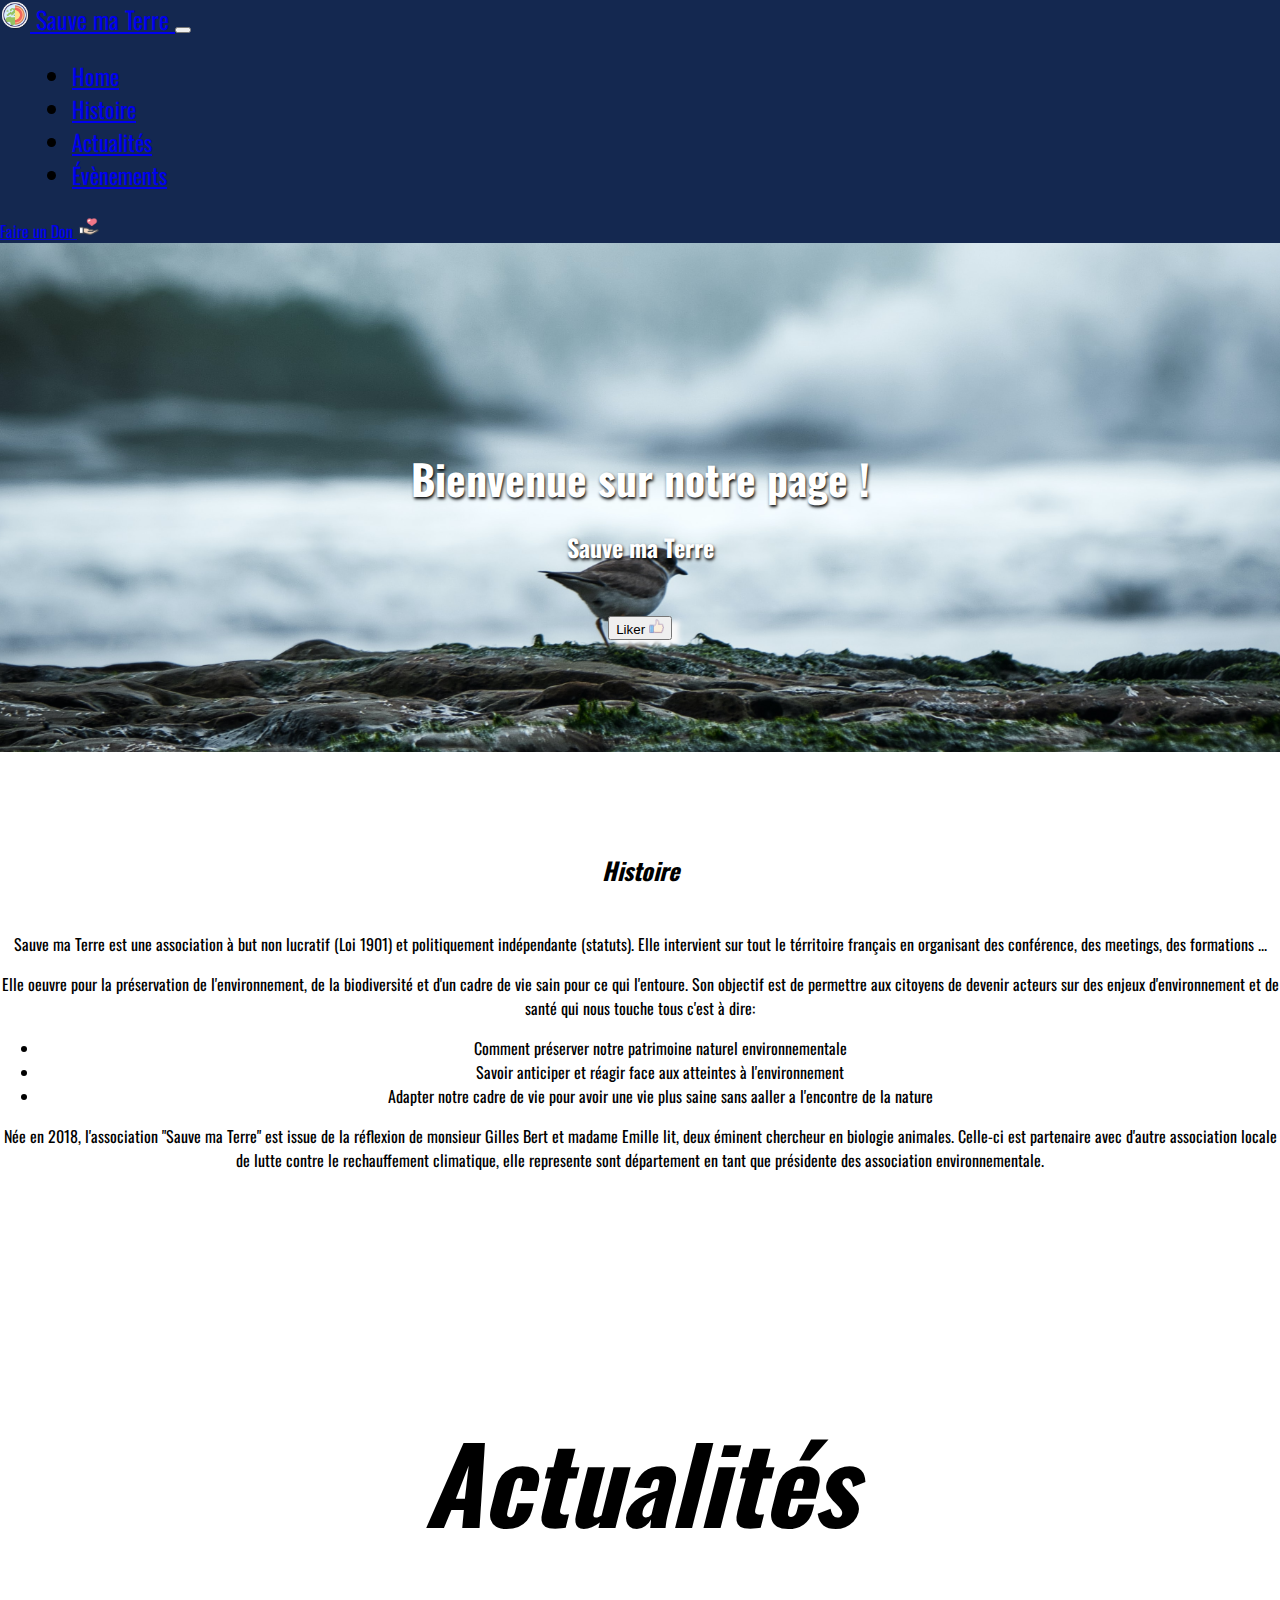
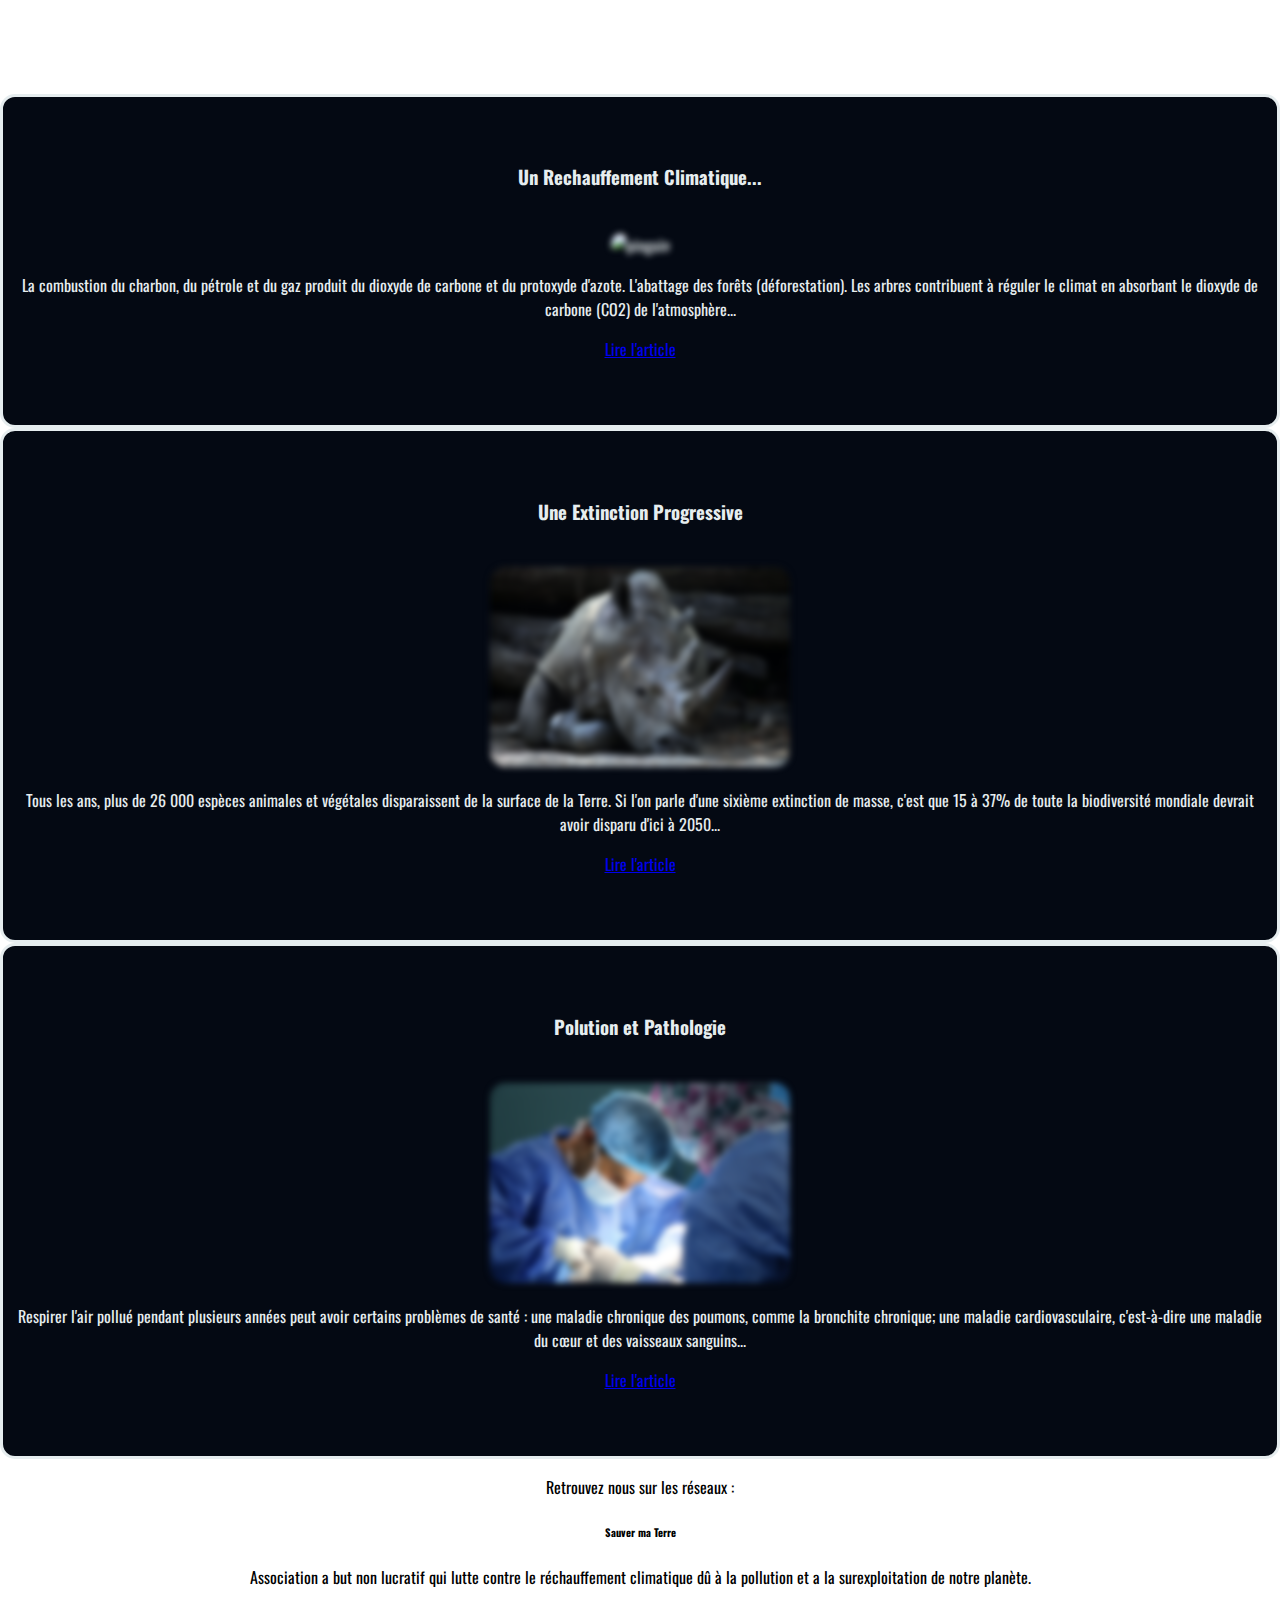
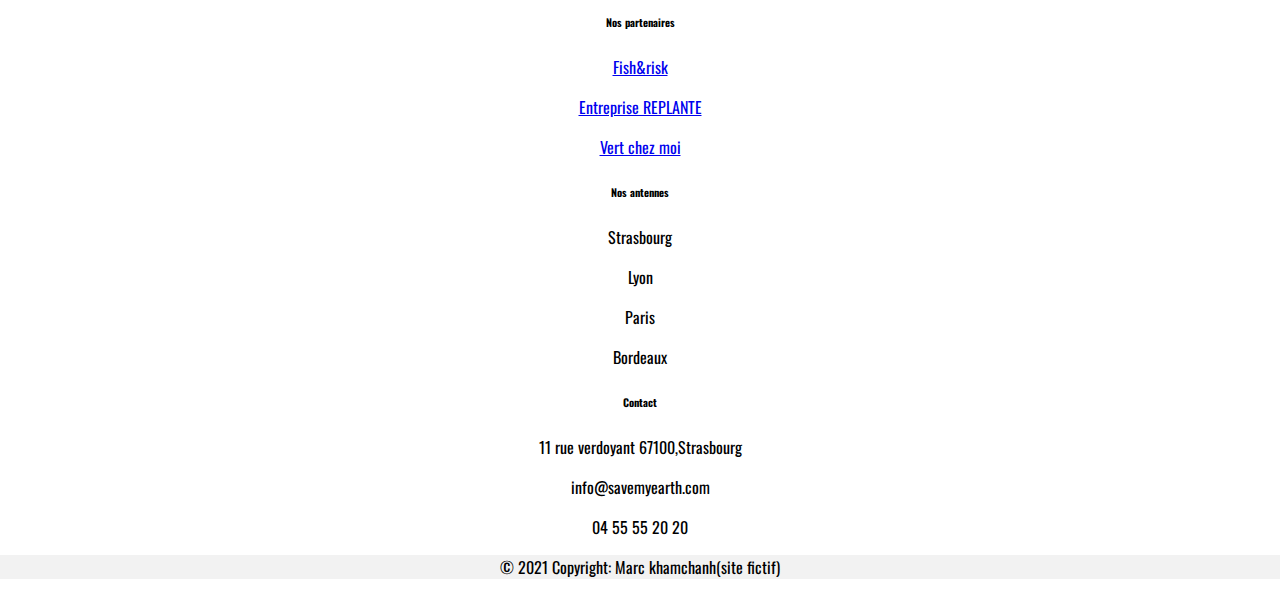
==== commit 9ac9ac64: "boutton faire un don le style ne prend pas" ====
--- a/index.html
+++ b/index.html
@@ -13,12 +13,12 @@
       integrity="sha384-0evHe/X+R7YkIZDRvuzKMRqM+OrBnVFBL6DOitfPri4tjfHxaWutUpFmBp4vmVor"
       crossorigin="anonymous"
     />
+    <link rel="stylesheet" href="css/style.css" />
     <script
       src="https://cdn.jsdelivr.net/npm/bootstrap@5.2.0-beta1/dist/js/bootstrap.bundle.min.js"
       integrity="sha384-pprn3073KE6tl6bjs2QrFaJGz5/SUsLqktiwsUTF55Jfv3qYSDhgCecCxMW52nD2"
       crossorigin="anonymous"
     ></script>
-    <link rel="stylesheet" href="css/style.css" />
     <script
       src="https://kit.fontawesome.com/90c2f345b2.js"
       crossorigin="anonymous"
@@ -72,7 +72,7 @@
           </ul>
         </div>
         <form class="d-flex">
-          <a class="btn btn-primary btnDon" href="/Fictif.html" role="button" target="_blank" class="btn btn-outline">
+          <a class="btn btn-light" href="/Fictif.html" role="button" target="_blank" class="btn btn-outline">
             Faire un Don <img src="/img/give.png" alt="give" />
           </a>
         </form>
--- a/css/style.css
+++ b/css/style.css
@@ -22,24 +22,8 @@
   height: 24px;
   width: 24px;
 }
+/* bande image welcome  */
 
-.btnDon {
-  background-color: #ffffff;
-  color: #040913;
-}
-
-/* Bienvenue */
-
-.d-flex button {
-  color: #142850;
-  background-color: rgb(255, 255, 255);
-  border: solid #7a8499;
-}
-.d-flex button:hover {
-  background-color: #00a8cc;
-  border: solid #0c7b93;
-  color: #fff;
-}
 .welcome {
   padding: 7rem;
   color: #fff;
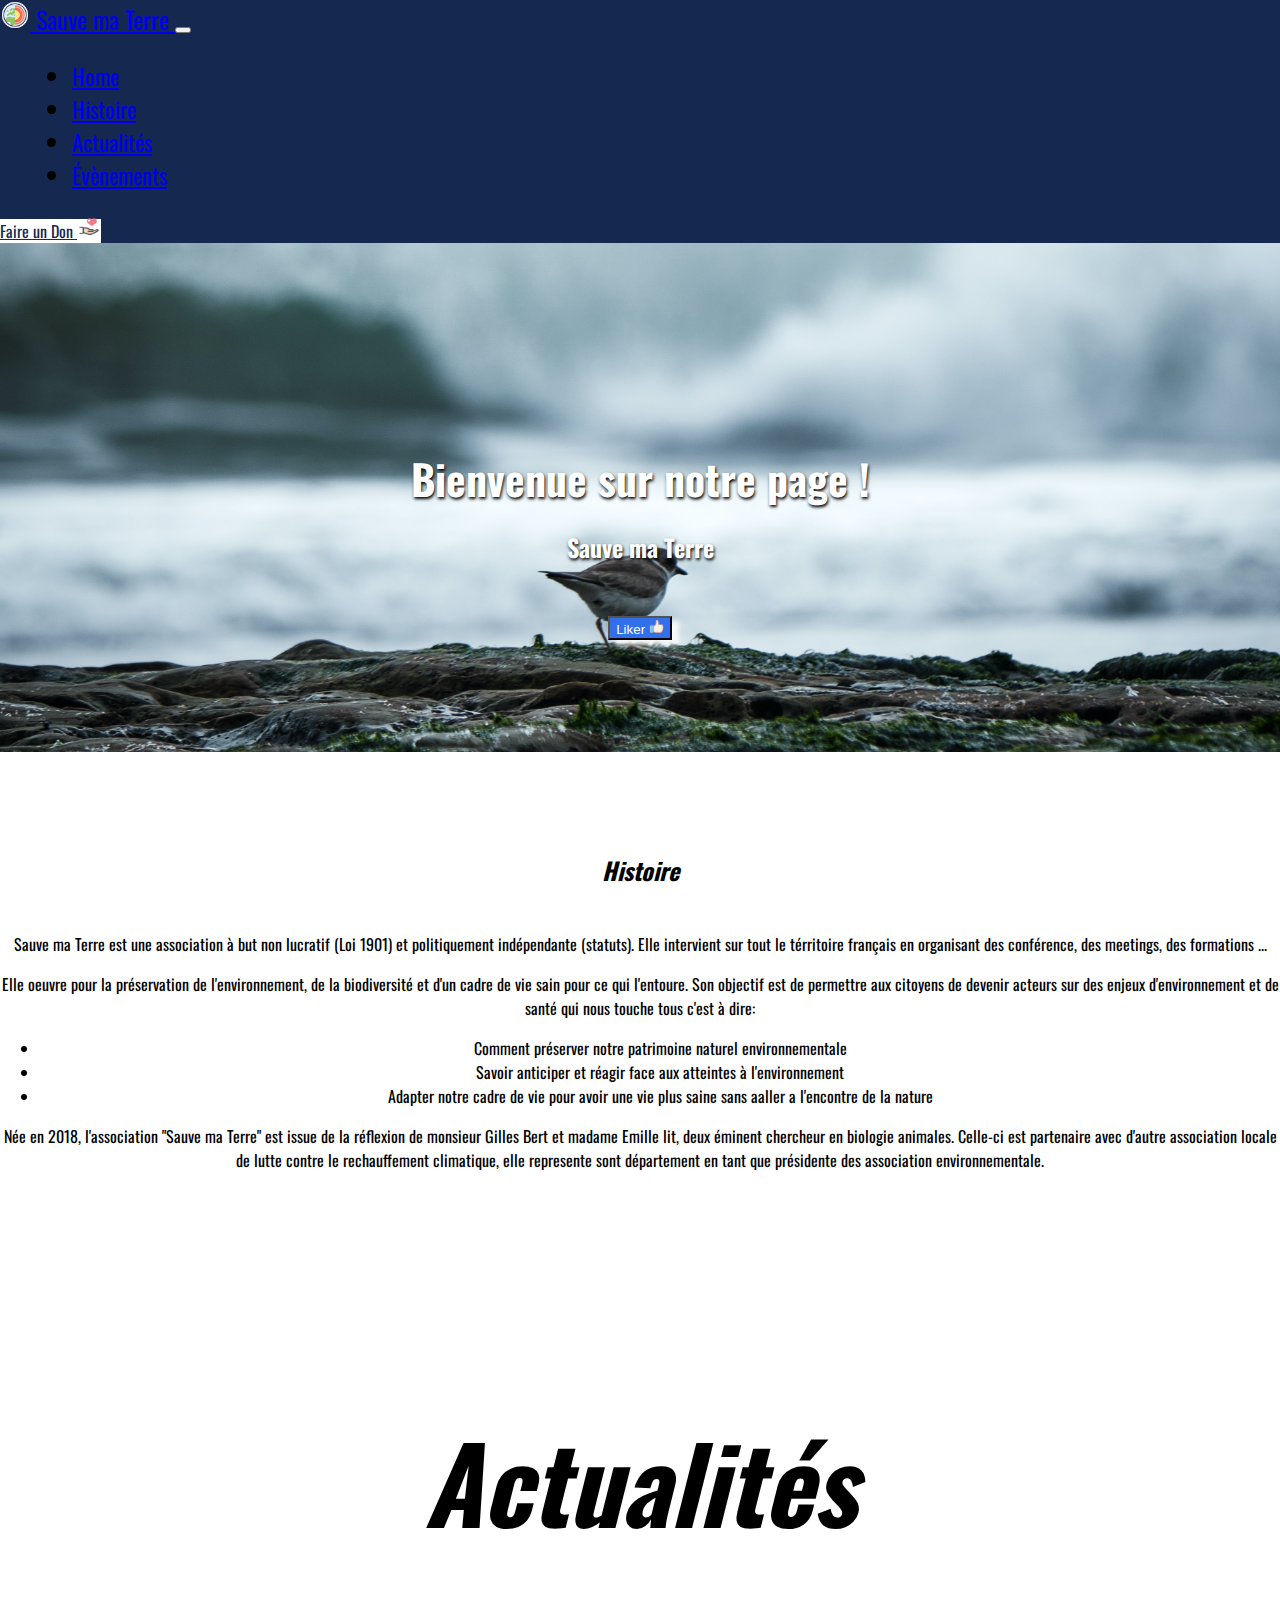
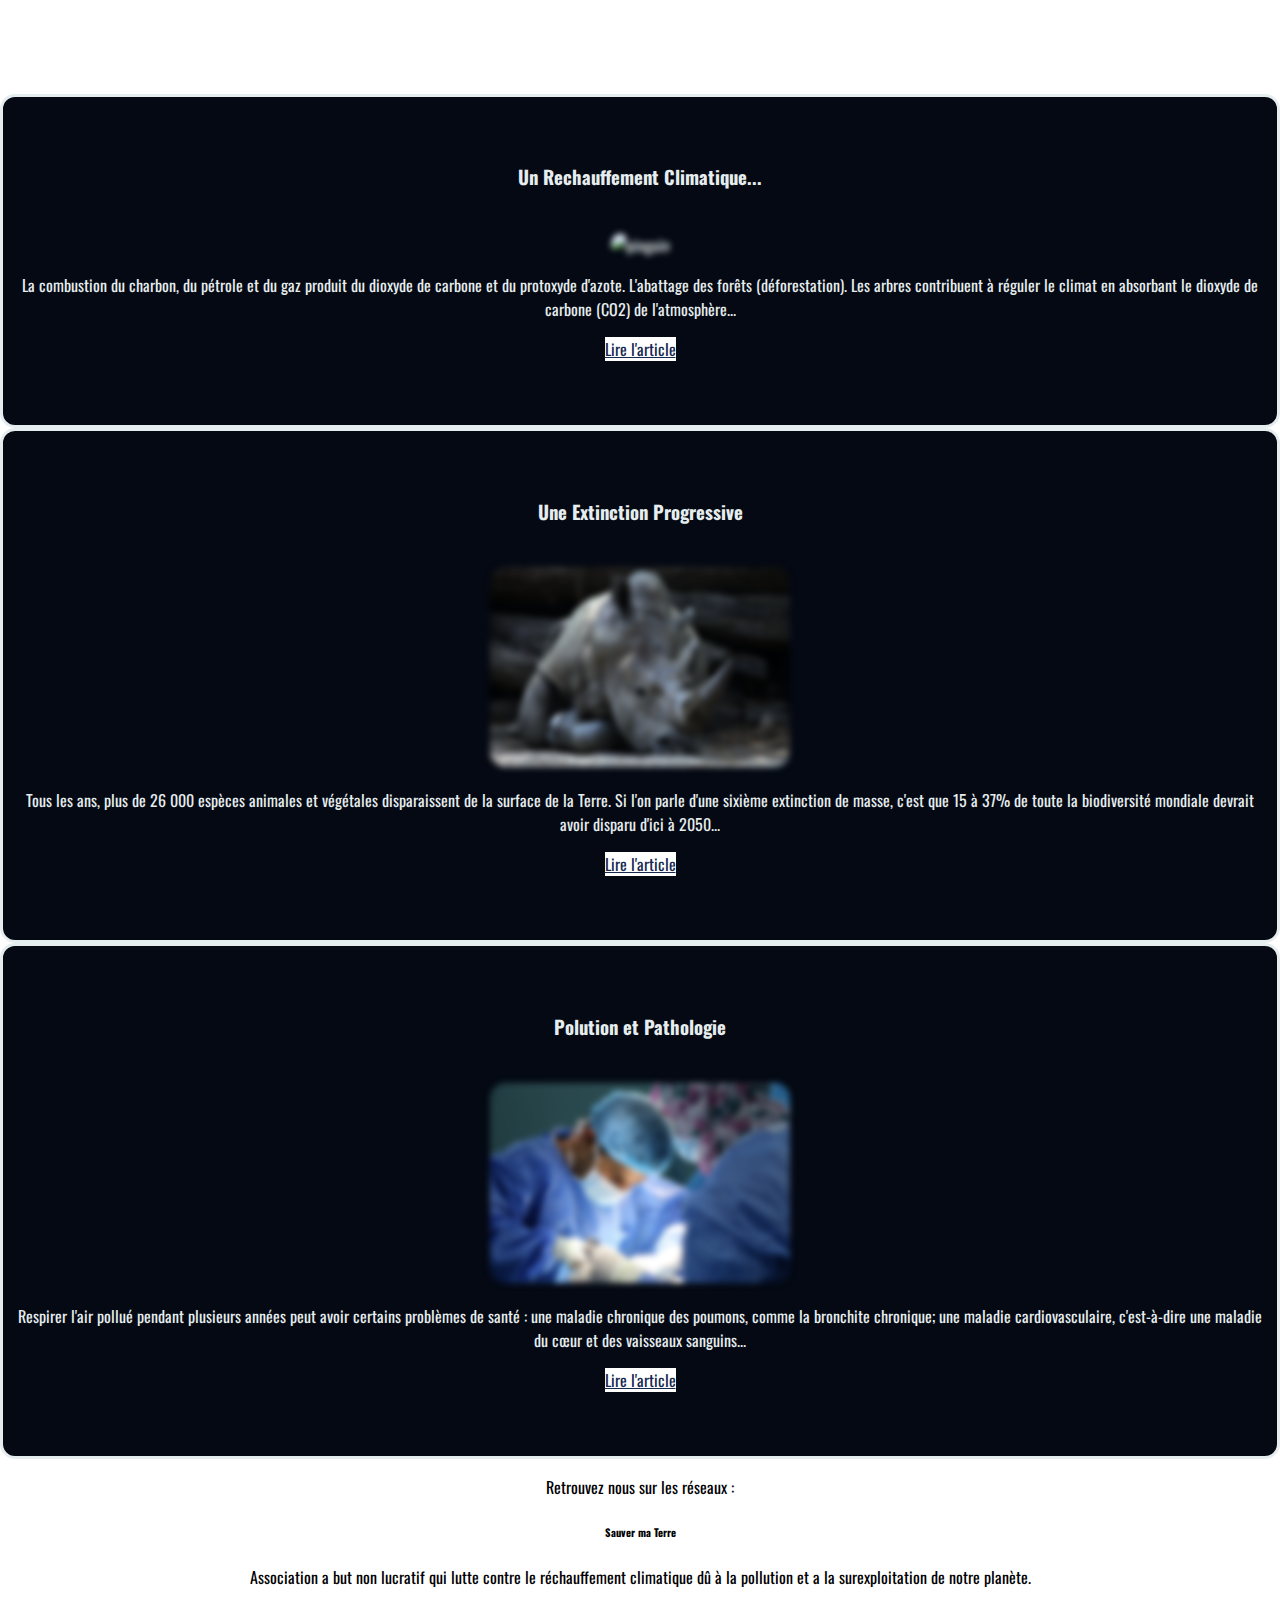
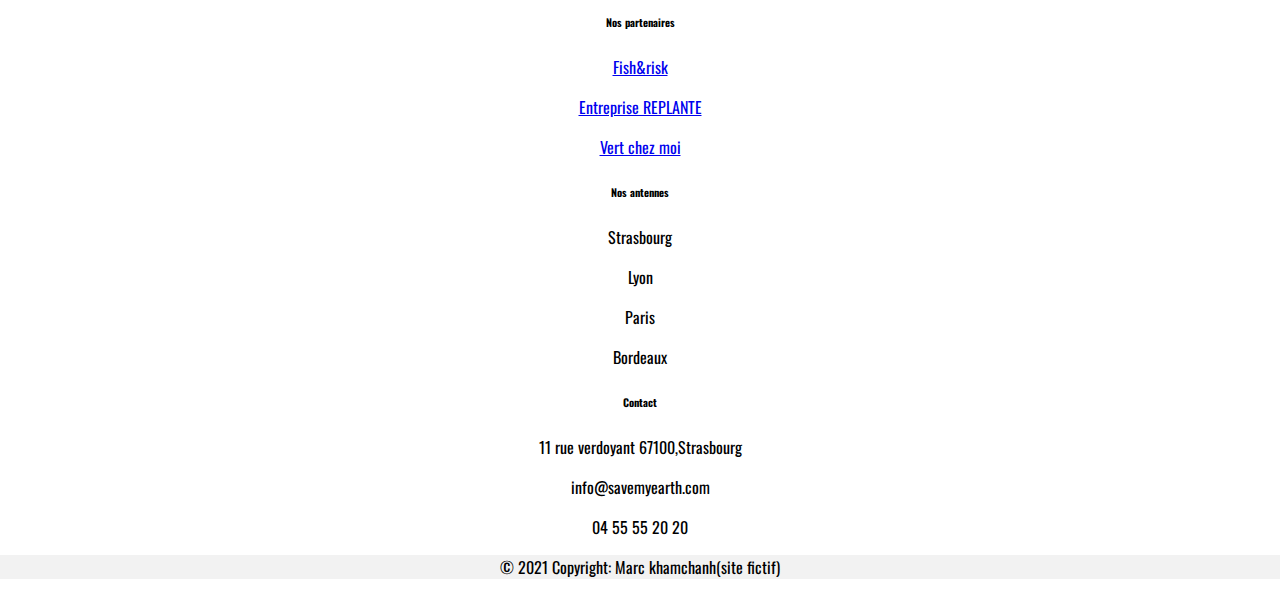
==== commit 59ad55a7: "Gros pb avec le boutton Don sur netlifly" ====
--- a/index.html
+++ b/index.html
@@ -85,7 +85,7 @@
             <h1 >Bienvenue sur notre page !</h1>
             <h2>Sauve ma Terre</h2>
             <form action="/Fictif.html" method="get" target="_blank">
-            <button type="submit" class="btn btn-primary">
+            <button type="submit" class="btn btnlike">
               Liker
               <img src="/img/liker.png" style="width: 15px" alt="pouce" />
             </button>
--- a/css/style.css
+++ b/css/style.css
@@ -46,7 +46,8 @@
 }
 .welcome button:hover {
   box-shadow: 7px 5px 5px rgba(255, 255, 255, 0.326);
-  background-color: #20448a;
+  background-color: #ffffff;
+  color: #316feb;
 }
 
 /* Histoire */
@@ -68,7 +69,15 @@
   padding: 4rem 0 1.5rem 0;
   font-size: 70px;
 }
+.btn {
+  color: #142850;
+  background-color: #fff;
+}
 
+.btnlike {
+  color: #fff;
+  background-color: #316feb;
+}
 .btn:hover {
   background-color: #7a849947;
   color: #fff;
